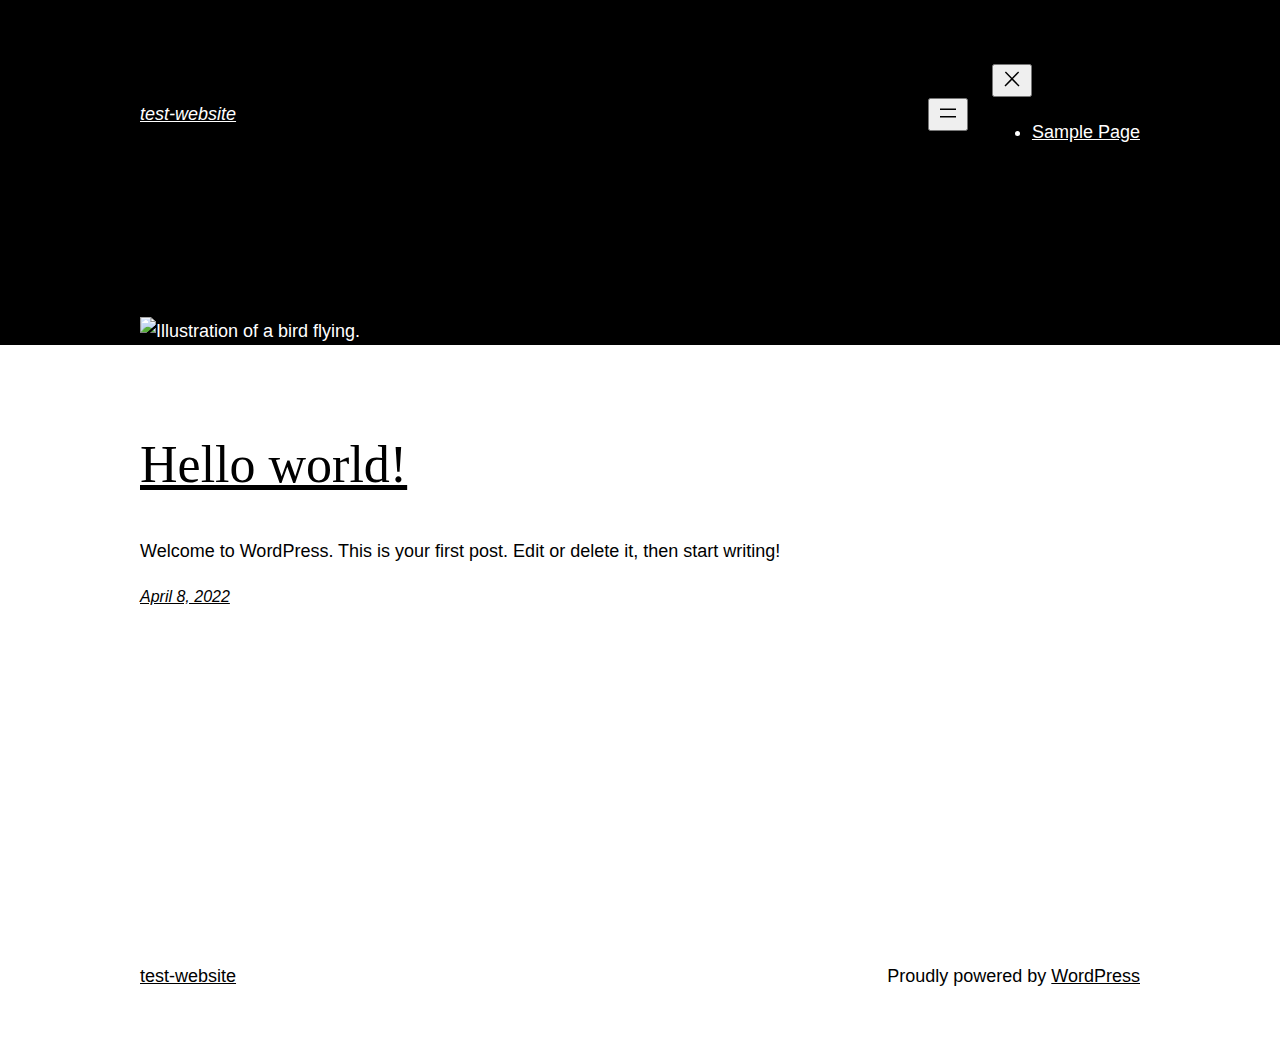
==== index.html @ cdae744e "update in public mode" ====
<!DOCTYPE html>
<html lang="en-US">
<head>
	<meta charset="UTF-8">
	<meta name="viewport" content="width=device-width, initial-scale=1">
<meta name="robots" content="max-image-preview:large">
<title>test-website &#8211; Just another WordPress site</title>
<link rel="dns-prefetch" href="//s.w.org">
<link rel="alternate" type="application/rss+xml" title="test-website &raquo; Feed" href="/https://alidorassocies.github.io/siteweb-test/feed/">
<link rel="alternate" type="application/rss+xml" title="test-website &raquo; Comments Feed" href="/https://alidorassocies.github.io/siteweb-test/comments/feed/">
<script>
window._wpemojiSettings = {"baseUrl":"https:\/\/s.w.org\/images\/core\/emoji\/13.1.0\/72x72\/","ext":".png","svgUrl":"https:\/\/s.w.org\/images\/core\/emoji\/13.1.0\/svg\/","svgExt":".svg","source":{"concatemoji":"\/wp-includes\/js\/wp-emoji-release.min.js?ver=5.9.3"}};
/*! This file is auto-generated */
!function(e,a,t){var n,r,o,i=a.createElement("canvas"),p=i.getContext&&i.getContext("2d");function s(e,t){var a=String.fromCharCode;p.clearRect(0,0,i.width,i.height),p.fillText(a.apply(this,e),0,0);e=i.toDataURL();return p.clearRect(0,0,i.width,i.height),p.fillText(a.apply(this,t),0,0),e===i.toDataURL()}function c(e){var t=a.createElement("script");t.src=e,t.defer=t.type="text/javascript",a.getElementsByTagName("head")[0].appendChild(t)}for(o=Array("flag","emoji"),t.supports={everything:!0,everythingExceptFlag:!0},r=0;r<o.length;r++)t.supports[o[r]]=function(e){if(!p||!p.fillText)return!1;switch(p.textBaseline="top",p.font="600 32px Arial",e){case"flag":return s([127987,65039,8205,9895,65039],[127987,65039,8203,9895,65039])?!1:!s([55356,56826,55356,56819],[55356,56826,8203,55356,56819])&&!s([55356,57332,56128,56423,56128,56418,56128,56421,56128,56430,56128,56423,56128,56447],[55356,57332,8203,56128,56423,8203,56128,56418,8203,56128,56421,8203,56128,56430,8203,56128,56423,8203,56128,56447]);case"emoji":return!s([10084,65039,8205,55357,56613],[10084,65039,8203,55357,56613])}return!1}(o[r]),t.supports.everything=t.supports.everything&&t.supports[o[r]],"flag"!==o[r]&&(t.supports.everythingExceptFlag=t.supports.everythingExceptFlag&&t.supports[o[r]]);t.supports.everythingExceptFlag=t.supports.everythingExceptFlag&&!t.supports.flag,t.DOMReady=!1,t.readyCallback=function(){t.DOMReady=!0},t.supports.everything||(n=function(){t.readyCallback()},a.addEventListener?(a.addEventListener("DOMContentLoaded",n,!1),e.addEventListener("load",n,!1)):(e.attachEvent("onload",n),a.attachEvent("onreadystatechange",function(){"complete"===a.readyState&&t.readyCallback()})),(n=t.source||{}).concatemoji?c(n.concatemoji):n.wpemoji&&n.twemoji&&(c(n.twemoji),c(n.wpemoji)))}(window,document,window._wpemojiSettings);
</script>
<style>img.wp-smiley,
img.emoji {
	display: inline !important;
	border: none !important;
	box-shadow: none !important;
	height: 1em !important;
	width: 1em !important;
	margin: 0 0.07em !important;
	vertical-align: -0.1em !important;
	background: none !important;
	padding: 0 !important;
}</style>
	<style id="wp-block-site-logo-inline-css">.wp-block-site-logo{line-height:0}.wp-block-site-logo a{display:inline-block}.wp-block-site-logo.is-default-size img{width:120px;height:auto}.wp-block-site-logo a,.wp-block-site-logo img{border-radius:inherit}.wp-block-site-logo.aligncenter{margin-left:auto;margin-right:auto;text-align:center}.wp-block-site-logo.is-style-rounded{border-radius:9999px}</style>
<style id="wp-block-group-inline-css">.wp-block-group{box-sizing:border-box}
.wp-block-group:where(.has-background){padding:1.25em 2.375em}</style>
<style id="wp-block-page-list-inline-css">.wp-block-navigation .wp-block-page-list{display:flex;flex-direction:var(--navigation-layout-direction,initial);justify-content:var(--navigation-layout-justify,initial);align-items:var(--navigation-layout-align,initial);flex-wrap:var(--navigation-layout-wrap,wrap);background-color:inherit}.wp-block-navigation .wp-block-navigation-item{background-color:inherit}</style>
<link rel="stylesheet" id="wp-block-navigation-css" href="/https://alidorassocies.github.io/siteweb-test/wp-includes/blocks/navigation/style.min.css?ver=5.9.3" media="all">
<style id="wp-block-template-part-inline-css">.wp-block-template-part.has-background{padding:1.25em 2.375em;margin-top:0;margin-bottom:0}</style>
<style id="wp-block-image-inline-css">.wp-block-image{margin:0 0 1em}.wp-block-image img{height:auto;max-width:100%;vertical-align:bottom}.wp-block-image:not(.is-style-rounded)>a,.wp-block-image:not(.is-style-rounded) img{border-radius:inherit}.wp-block-image.aligncenter{text-align:center}.wp-block-image.alignfull img,.wp-block-image.alignwide img{height:auto;width:100%}.wp-block-image .aligncenter,.wp-block-image .alignleft,.wp-block-image .alignright{display:table}.wp-block-image .aligncenter>figcaption,.wp-block-image .alignleft>figcaption,.wp-block-image .alignright>figcaption{display:table-caption;caption-side:bottom}.wp-block-image .alignleft{float:left;margin:.5em 1em .5em 0}.wp-block-image .alignright{float:right;margin:.5em 0 .5em 1em}.wp-block-image .aligncenter{margin-left:auto;margin-right:auto}.wp-block-image figcaption{margin-top:.5em;margin-bottom:1em}.wp-block-image.is-style-circle-mask img,.wp-block-image.is-style-rounded img{border-radius:9999px}@supports ((-webkit-mask-image:none) or (mask-image:none)) or (-webkit-mask-image:none){.wp-block-image.is-style-circle-mask img{-webkit-mask-image:url('data:image/svg+xml;utf8,<svg viewBox="0 0 100 100" xmlns="http://www.w3.org/2000/svg"><circle cx="50" cy="50" r="50"/></svg>');mask-image:url('data:image/svg+xml;utf8,<svg viewBox="0 0 100 100" xmlns="http://www.w3.org/2000/svg"><circle cx="50" cy="50" r="50"/></svg>');mask-mode:alpha;-webkit-mask-repeat:no-repeat;mask-repeat:no-repeat;-webkit-mask-size:contain;mask-size:contain;-webkit-mask-position:center;mask-position:center;border-radius:0}}.wp-block-image figure{margin:0}
.wp-block-image figcaption{color:#555;font-size:13px;text-align:center}.is-dark-theme .wp-block-image figcaption{color:hsla(0,0%,100%,.65)}</style>
<style id="wp-block-spacer-inline-css">.wp-block-spacer{clear:both}</style>
<style id="wp-block-post-title-inline-css">.wp-block-post-title a{display:inline-block}</style>
<style id="wp-block-post-featured-image-inline-css">.wp-block-post-featured-image{margin-left:0;margin-right:0}.wp-block-post-featured-image a{display:inline-block}.wp-block-post-featured-image img{max-width:100%;width:100%;height:auto;vertical-align:bottom}.wp-block-post-featured-image.alignfull img,.wp-block-post-featured-image.alignwide img{width:100%}</style>
<style id="wp-block-paragraph-inline-css">.is-small-text{font-size:.875em}.is-regular-text{font-size:1em}.is-large-text{font-size:2.25em}.is-larger-text{font-size:3em}.has-drop-cap:not(:focus):first-letter{float:left;font-size:8.4em;line-height:.68;font-weight:100;margin:.05em .1em 0 0;text-transform:uppercase;font-style:normal}p{overflow-wrap:break-word}p.has-drop-cap.has-background{overflow:hidden}p.has-background{padding:1.25em 2.375em}:where(p.has-text-color:not(.has-link-color)) a{color:inherit}</style>
<style id="wp-block-post-excerpt-inline-css">.wp-block-post-excerpt__more-link{display:inline-block}</style>
<style id="wp-block-columns-inline-css">.wp-block-columns{display:flex;margin-bottom:1.75em;box-sizing:border-box;flex-wrap:wrap}@media (min-width:782px){.wp-block-columns{flex-wrap:nowrap}}.wp-block-columns:where(.has-background){padding:1.25em 2.375em}.wp-block-columns.are-vertically-aligned-top{align-items:flex-start}.wp-block-columns.are-vertically-aligned-center{align-items:center}.wp-block-columns.are-vertically-aligned-bottom{align-items:flex-end}@media (max-width:599px){.wp-block-columns:not(.is-not-stacked-on-mobile)>.wp-block-column{flex-basis:100%!important}}@media (min-width:600px) and (max-width:781px){.wp-block-columns:not(.is-not-stacked-on-mobile)>.wp-block-column:not(:only-child){flex-basis:calc(50% - var(--wp--style--block-gap, 2em)/2)!important;flex-grow:0}.wp-block-columns:not(.is-not-stacked-on-mobile)>.wp-block-column:nth-child(2n){margin-left:var(--wp--style--block-gap,2em)}}@media (min-width:782px){.wp-block-columns:not(.is-not-stacked-on-mobile)>.wp-block-column{flex-basis:0;flex-grow:1}.wp-block-columns:not(.is-not-stacked-on-mobile)>.wp-block-column[style*=flex-basis]{flex-grow:0}.wp-block-columns:not(.is-not-stacked-on-mobile)>.wp-block-column:not(:first-child){margin-left:var(--wp--style--block-gap,2em)}}.wp-block-columns.is-not-stacked-on-mobile{flex-wrap:nowrap}.wp-block-columns.is-not-stacked-on-mobile>.wp-block-column{flex-basis:0;flex-grow:1}.wp-block-columns.is-not-stacked-on-mobile>.wp-block-column[style*=flex-basis]{flex-grow:0}.wp-block-columns.is-not-stacked-on-mobile>.wp-block-column:not(:first-child){margin-left:var(--wp--style--block-gap,2em)}.wp-block-column{flex-grow:1;min-width:0;word-break:break-word;overflow-wrap:break-word}.wp-block-column.is-vertically-aligned-top{align-self:flex-start}.wp-block-column.is-vertically-aligned-center{align-self:center}.wp-block-column.is-vertically-aligned-bottom{align-self:flex-end}.wp-block-column.is-vertically-aligned-bottom,.wp-block-column.is-vertically-aligned-center,.wp-block-column.is-vertically-aligned-top{width:100%}</style>
<style id="wp-block-post-template-inline-css">.wp-block-post-template,.wp-block-query-loop{margin-top:0;margin-bottom:0;max-width:100%;list-style:none;padding:0}.wp-block-post-template.wp-block-post-template,.wp-block-query-loop.wp-block-post-template{background:none}.wp-block-post-template.is-flex-container,.wp-block-query-loop.is-flex-container{flex-direction:row;display:flex;flex-wrap:wrap;gap:1.25em}.wp-block-post-template.is-flex-container li,.wp-block-query-loop.is-flex-container li{margin:0;width:100%}@media (min-width:600px){.wp-block-post-template.is-flex-container.is-flex-container.columns-2>li,.wp-block-query-loop.is-flex-container.is-flex-container.columns-2>li{width:calc(50% - .625em)}.wp-block-post-template.is-flex-container.is-flex-container.columns-3>li,.wp-block-query-loop.is-flex-container.is-flex-container.columns-3>li{width:calc(33.33333% - .83333em)}.wp-block-post-template.is-flex-container.is-flex-container.columns-4>li,.wp-block-query-loop.is-flex-container.is-flex-container.columns-4>li{width:calc(25% - .9375em)}.wp-block-post-template.is-flex-container.is-flex-container.columns-5>li,.wp-block-query-loop.is-flex-container.is-flex-container.columns-5>li{width:calc(20% - 1em)}.wp-block-post-template.is-flex-container.is-flex-container.columns-6>li,.wp-block-query-loop.is-flex-container.is-flex-container.columns-6>li{width:calc(16.66667% - 1.04167em)}}</style>
<style id="wp-block-query-pagination-inline-css">.wp-block-query-pagination>.wp-block-query-pagination-next,.wp-block-query-pagination>.wp-block-query-pagination-numbers,.wp-block-query-pagination>.wp-block-query-pagination-previous{margin-right:.5em;margin-bottom:.5em}.wp-block-query-pagination>.wp-block-query-pagination-next:last-child,.wp-block-query-pagination>.wp-block-query-pagination-numbers:last-child,.wp-block-query-pagination>.wp-block-query-pagination-previous:last-child{margin-right:0}.wp-block-query-pagination .wp-block-query-pagination-previous-arrow{margin-right:1ch;display:inline-block}.wp-block-query-pagination .wp-block-query-pagination-previous-arrow:not(.is-arrow-chevron){transform:scaleX(1)}.wp-block-query-pagination .wp-block-query-pagination-next-arrow{margin-left:1ch;display:inline-block}.wp-block-query-pagination .wp-block-query-pagination-next-arrow:not(.is-arrow-chevron){transform:scaleX(1)}.wp-block-query-pagination.aligncenter{justify-content:center}</style>
<style id="wp-block-library-inline-css">:root{--wp-admin-theme-color:#007cba;--wp-admin-theme-color--rgb:0,124,186;--wp-admin-theme-color-darker-10:#006ba1;--wp-admin-theme-color-darker-10--rgb:0,107,161;--wp-admin-theme-color-darker-20:#005a87;--wp-admin-theme-color-darker-20--rgb:0,90,135;--wp-admin-border-width-focus:2px}@media (-webkit-min-device-pixel-ratio:2),(min-resolution:192dpi){:root{--wp-admin-border-width-focus:1.5px}}:root{--wp--preset--font-size--normal:16px;--wp--preset--font-size--huge:42px}:root .has-very-light-gray-background-color{background-color:#eee}:root .has-very-dark-gray-background-color{background-color:#313131}:root .has-very-light-gray-color{color:#eee}:root .has-very-dark-gray-color{color:#313131}:root .has-vivid-green-cyan-to-vivid-cyan-blue-gradient-background{background:linear-gradient(135deg,#00d084,#0693e3)}:root .has-purple-crush-gradient-background{background:linear-gradient(135deg,#34e2e4,#4721fb 50%,#ab1dfe)}:root .has-hazy-dawn-gradient-background{background:linear-gradient(135deg,#faaca8,#dad0ec)}:root .has-subdued-olive-gradient-background{background:linear-gradient(135deg,#fafae1,#67a671)}:root .has-atomic-cream-gradient-background{background:linear-gradient(135deg,#fdd79a,#004a59)}:root .has-nightshade-gradient-background{background:linear-gradient(135deg,#330968,#31cdcf)}:root .has-midnight-gradient-background{background:linear-gradient(135deg,#020381,#2874fc)}.has-regular-font-size{font-size:1em}.has-larger-font-size{font-size:2.625em}.has-normal-font-size{font-size:var(--wp--preset--font-size--normal)}.has-huge-font-size{font-size:var(--wp--preset--font-size--huge)}.has-text-align-center{text-align:center}.has-text-align-left{text-align:left}.has-text-align-right{text-align:right}#end-resizable-editor-section{display:none}.aligncenter{clear:both}.items-justified-left{justify-content:flex-start}.items-justified-center{justify-content:center}.items-justified-right{justify-content:flex-end}.items-justified-space-between{justify-content:space-between}.screen-reader-text{border:0;clip:rect(1px,1px,1px,1px);-webkit-clip-path:inset(50%);clip-path:inset(50%);height:1px;margin:-1px;overflow:hidden;padding:0;position:absolute;width:1px;word-wrap:normal!important}.screen-reader-text:focus{background-color:#ddd;clip:auto!important;-webkit-clip-path:none;clip-path:none;color:#444;display:block;font-size:1em;height:auto;left:5px;line-height:normal;padding:15px 23px 14px;text-decoration:none;top:5px;width:auto;z-index:100000}html :where(img[class*=wp-image-]){height:auto;max-width:100%}</style>
<style id="global-styles-inline-css">body{--wp--preset--color--black: #000000;--wp--preset--color--cyan-bluish-gray: #abb8c3;--wp--preset--color--white: #ffffff;--wp--preset--color--pale-pink: #f78da7;--wp--preset--color--vivid-red: #cf2e2e;--wp--preset--color--luminous-vivid-orange: #ff6900;--wp--preset--color--luminous-vivid-amber: #fcb900;--wp--preset--color--light-green-cyan: #7bdcb5;--wp--preset--color--vivid-green-cyan: #00d084;--wp--preset--color--pale-cyan-blue: #8ed1fc;--wp--preset--color--vivid-cyan-blue: #0693e3;--wp--preset--color--vivid-purple: #9b51e0;--wp--preset--color--foreground: #000000;--wp--preset--color--background: #ffffff;--wp--preset--color--primary: #1a4548;--wp--preset--color--secondary: #ffe2c7;--wp--preset--color--tertiary: #F6F6F6;--wp--preset--gradient--vivid-cyan-blue-to-vivid-purple: linear-gradient(135deg,rgba(6,147,227,1) 0%,rgb(155,81,224) 100%);--wp--preset--gradient--light-green-cyan-to-vivid-green-cyan: linear-gradient(135deg,rgb(122,220,180) 0%,rgb(0,208,130) 100%);--wp--preset--gradient--luminous-vivid-amber-to-luminous-vivid-orange: linear-gradient(135deg,rgba(252,185,0,1) 0%,rgba(255,105,0,1) 100%);--wp--preset--gradient--luminous-vivid-orange-to-vivid-red: linear-gradient(135deg,rgba(255,105,0,1) 0%,rgb(207,46,46) 100%);--wp--preset--gradient--very-light-gray-to-cyan-bluish-gray: linear-gradient(135deg,rgb(238,238,238) 0%,rgb(169,184,195) 100%);--wp--preset--gradient--cool-to-warm-spectrum: linear-gradient(135deg,rgb(74,234,220) 0%,rgb(151,120,209) 20%,rgb(207,42,186) 40%,rgb(238,44,130) 60%,rgb(251,105,98) 80%,rgb(254,248,76) 100%);--wp--preset--gradient--blush-light-purple: linear-gradient(135deg,rgb(255,206,236) 0%,rgb(152,150,240) 100%);--wp--preset--gradient--blush-bordeaux: linear-gradient(135deg,rgb(254,205,165) 0%,rgb(254,45,45) 50%,rgb(107,0,62) 100%);--wp--preset--gradient--luminous-dusk: linear-gradient(135deg,rgb(255,203,112) 0%,rgb(199,81,192) 50%,rgb(65,88,208) 100%);--wp--preset--gradient--pale-ocean: linear-gradient(135deg,rgb(255,245,203) 0%,rgb(182,227,212) 50%,rgb(51,167,181) 100%);--wp--preset--gradient--electric-grass: linear-gradient(135deg,rgb(202,248,128) 0%,rgb(113,206,126) 100%);--wp--preset--gradient--midnight: linear-gradient(135deg,rgb(2,3,129) 0%,rgb(40,116,252) 100%);--wp--preset--gradient--vertical-secondary-to-tertiary: linear-gradient(to bottom,var(--wp--preset--color--secondary) 0%,var(--wp--preset--color--tertiary) 100%);--wp--preset--gradient--vertical-secondary-to-background: linear-gradient(to bottom,var(--wp--preset--color--secondary) 0%,var(--wp--preset--color--background) 100%);--wp--preset--gradient--vertical-tertiary-to-background: linear-gradient(to bottom,var(--wp--preset--color--tertiary) 0%,var(--wp--preset--color--background) 100%);--wp--preset--gradient--diagonal-primary-to-foreground: linear-gradient(to bottom right,var(--wp--preset--color--primary) 0%,var(--wp--preset--color--foreground) 100%);--wp--preset--gradient--diagonal-secondary-to-background: linear-gradient(to bottom right,var(--wp--preset--color--secondary) 50%,var(--wp--preset--color--background) 50%);--wp--preset--gradient--diagonal-background-to-secondary: linear-gradient(to bottom right,var(--wp--preset--color--background) 50%,var(--wp--preset--color--secondary) 50%);--wp--preset--gradient--diagonal-tertiary-to-background: linear-gradient(to bottom right,var(--wp--preset--color--tertiary) 50%,var(--wp--preset--color--background) 50%);--wp--preset--gradient--diagonal-background-to-tertiary: linear-gradient(to bottom right,var(--wp--preset--color--background) 50%,var(--wp--preset--color--tertiary) 50%);--wp--preset--duotone--dark-grayscale: url('#wp-duotone-dark-grayscale');--wp--preset--duotone--grayscale: url('#wp-duotone-grayscale');--wp--preset--duotone--purple-yellow: url('#wp-duotone-purple-yellow');--wp--preset--duotone--blue-red: url('#wp-duotone-blue-red');--wp--preset--duotone--midnight: url('#wp-duotone-midnight');--wp--preset--duotone--magenta-yellow: url('#wp-duotone-magenta-yellow');--wp--preset--duotone--purple-green: url('#wp-duotone-purple-green');--wp--preset--duotone--blue-orange: url('#wp-duotone-blue-orange');--wp--preset--duotone--foreground-and-background: url('#wp-duotone-foreground-and-background');--wp--preset--duotone--foreground-and-secondary: url('#wp-duotone-foreground-and-secondary');--wp--preset--duotone--foreground-and-tertiary: url('#wp-duotone-foreground-and-tertiary');--wp--preset--duotone--primary-and-background: url('#wp-duotone-primary-and-background');--wp--preset--duotone--primary-and-secondary: url('#wp-duotone-primary-and-secondary');--wp--preset--duotone--primary-and-tertiary: url('#wp-duotone-primary-and-tertiary');--wp--preset--font-size--small: 1rem;--wp--preset--font-size--medium: 1.125rem;--wp--preset--font-size--large: 1.75rem;--wp--preset--font-size--x-large: clamp(1.75rem, 3vw, 2.25rem);--wp--preset--font-family--system-font: -apple-system,BlinkMacSystemFont,"Segoe UI",Roboto,Oxygen-Sans,Ubuntu,Cantarell,"Helvetica Neue",sans-serif;--wp--preset--font-family--source-serif-pro: "Source Serif Pro", serif;--wp--custom--spacing--small: max(1.25rem, 5vw);--wp--custom--spacing--medium: clamp(2rem, 8vw, calc(4 * var(--wp--style--block-gap)));--wp--custom--spacing--large: clamp(4rem, 10vw, 8rem);--wp--custom--spacing--outer: var(--wp--custom--spacing--small, 1.25rem);--wp--custom--typography--font-size--huge: clamp(2.25rem, 4vw, 2.75rem);--wp--custom--typography--font-size--gigantic: clamp(2.75rem, 6vw, 3.25rem);--wp--custom--typography--font-size--colossal: clamp(3.25rem, 8vw, 6.25rem);--wp--custom--typography--line-height--tiny: 1.15;--wp--custom--typography--line-height--small: 1.2;--wp--custom--typography--line-height--medium: 1.4;--wp--custom--typography--line-height--normal: 1.6;}body { margin: 0; }body{background-color: var(--wp--preset--color--background);color: var(--wp--preset--color--foreground);font-family: var(--wp--preset--font-family--system-font);font-size: var(--wp--preset--font-size--medium);line-height: var(--wp--custom--typography--line-height--normal);--wp--style--block-gap: 1.5rem;}.wp-site-blocks > .alignleft { float: left; margin-right: 2em; }.wp-site-blocks > .alignright { float: right; margin-left: 2em; }.wp-site-blocks > .aligncenter { justify-content: center; margin-left: auto; margin-right: auto; }.wp-site-blocks > * { margin-top: 0; margin-bottom: 0; }.wp-site-blocks > * + * { margin-top: var( --wp--style--block-gap ); }h1{font-family: var(--wp--preset--font-family--source-serif-pro);font-size: var(--wp--custom--typography--font-size--colossal);font-weight: 300;line-height: var(--wp--custom--typography--line-height--tiny);}h2{font-family: var(--wp--preset--font-family--source-serif-pro);font-size: var(--wp--custom--typography--font-size--gigantic);font-weight: 300;line-height: var(--wp--custom--typography--line-height--small);}h3{font-family: var(--wp--preset--font-family--source-serif-pro);font-size: var(--wp--custom--typography--font-size--huge);font-weight: 300;line-height: var(--wp--custom--typography--line-height--tiny);}h4{font-family: var(--wp--preset--font-family--source-serif-pro);font-size: var(--wp--preset--font-size--x-large);font-weight: 300;line-height: var(--wp--custom--typography--line-height--tiny);}h5{font-family: var(--wp--preset--font-family--system-font);font-size: var(--wp--preset--font-size--medium);font-weight: 700;line-height: var(--wp--custom--typography--line-height--normal);text-transform: uppercase;}h6{font-family: var(--wp--preset--font-family--system-font);font-size: var(--wp--preset--font-size--medium);font-weight: 400;line-height: var(--wp--custom--typography--line-height--normal);text-transform: uppercase;}a{color: var(--wp--preset--color--foreground);}.wp-block-button__link{background-color: var(--wp--preset--color--primary);border-radius: 0;color: var(--wp--preset--color--background);font-size: var(--wp--preset--font-size--medium);}.wp-block-post-title{font-family: var(--wp--preset--font-family--source-serif-pro);font-size: var(--wp--custom--typography--font-size--gigantic);font-weight: 300;line-height: var(--wp--custom--typography--line-height--tiny);}.wp-block-post-comments{padding-top: var(--wp--custom--spacing--small);}.wp-block-pullquote{border-width: 1px 0;}.wp-block-query-title{font-family: var(--wp--preset--font-family--source-serif-pro);font-size: var(--wp--custom--typography--font-size--gigantic);font-weight: 300;line-height: var(--wp--custom--typography--line-height--small);}.wp-block-quote{border-width: 1px;}.wp-block-site-title{font-family: var(--wp--preset--font-family--system-font);font-size: var(--wp--preset--font-size--medium);font-weight: normal;line-height: var(--wp--custom--typography--line-height--normal);}.has-black-color{color: var(--wp--preset--color--black) !important;}.has-cyan-bluish-gray-color{color: var(--wp--preset--color--cyan-bluish-gray) !important;}.has-white-color{color: var(--wp--preset--color--white) !important;}.has-pale-pink-color{color: var(--wp--preset--color--pale-pink) !important;}.has-vivid-red-color{color: var(--wp--preset--color--vivid-red) !important;}.has-luminous-vivid-orange-color{color: var(--wp--preset--color--luminous-vivid-orange) !important;}.has-luminous-vivid-amber-color{color: var(--wp--preset--color--luminous-vivid-amber) !important;}.has-light-green-cyan-color{color: var(--wp--preset--color--light-green-cyan) !important;}.has-vivid-green-cyan-color{color: var(--wp--preset--color--vivid-green-cyan) !important;}.has-pale-cyan-blue-color{color: var(--wp--preset--color--pale-cyan-blue) !important;}.has-vivid-cyan-blue-color{color: var(--wp--preset--color--vivid-cyan-blue) !important;}.has-vivid-purple-color{color: var(--wp--preset--color--vivid-purple) !important;}.has-foreground-color{color: var(--wp--preset--color--foreground) !important;}.has-background-color{color: var(--wp--preset--color--background) !important;}.has-primary-color{color: var(--wp--preset--color--primary) !important;}.has-secondary-color{color: var(--wp--preset--color--secondary) !important;}.has-tertiary-color{color: var(--wp--preset--color--tertiary) !important;}.has-black-background-color{background-color: var(--wp--preset--color--black) !important;}.has-cyan-bluish-gray-background-color{background-color: var(--wp--preset--color--cyan-bluish-gray) !important;}.has-white-background-color{background-color: var(--wp--preset--color--white) !important;}.has-pale-pink-background-color{background-color: var(--wp--preset--color--pale-pink) !important;}.has-vivid-red-background-color{background-color: var(--wp--preset--color--vivid-red) !important;}.has-luminous-vivid-orange-background-color{background-color: var(--wp--preset--color--luminous-vivid-orange) !important;}.has-luminous-vivid-amber-background-color{background-color: var(--wp--preset--color--luminous-vivid-amber) !important;}.has-light-green-cyan-background-color{background-color: var(--wp--preset--color--light-green-cyan) !important;}.has-vivid-green-cyan-background-color{background-color: var(--wp--preset--color--vivid-green-cyan) !important;}.has-pale-cyan-blue-background-color{background-color: var(--wp--preset--color--pale-cyan-blue) !important;}.has-vivid-cyan-blue-background-color{background-color: var(--wp--preset--color--vivid-cyan-blue) !important;}.has-vivid-purple-background-color{background-color: var(--wp--preset--color--vivid-purple) !important;}.has-foreground-background-color{background-color: var(--wp--preset--color--foreground) !important;}.has-background-background-color{background-color: var(--wp--preset--color--background) !important;}.has-primary-background-color{background-color: var(--wp--preset--color--primary) !important;}.has-secondary-background-color{background-color: var(--wp--preset--color--secondary) !important;}.has-tertiary-background-color{background-color: var(--wp--preset--color--tertiary) !important;}.has-black-border-color{border-color: var(--wp--preset--color--black) !important;}.has-cyan-bluish-gray-border-color{border-color: var(--wp--preset--color--cyan-bluish-gray) !important;}.has-white-border-color{border-color: var(--wp--preset--color--white) !important;}.has-pale-pink-border-color{border-color: var(--wp--preset--color--pale-pink) !important;}.has-vivid-red-border-color{border-color: var(--wp--preset--color--vivid-red) !important;}.has-luminous-vivid-orange-border-color{border-color: var(--wp--preset--color--luminous-vivid-orange) !important;}.has-luminous-vivid-amber-border-color{border-color: var(--wp--preset--color--luminous-vivid-amber) !important;}.has-light-green-cyan-border-color{border-color: var(--wp--preset--color--light-green-cyan) !important;}.has-vivid-green-cyan-border-color{border-color: var(--wp--preset--color--vivid-green-cyan) !important;}.has-pale-cyan-blue-border-color{border-color: var(--wp--preset--color--pale-cyan-blue) !important;}.has-vivid-cyan-blue-border-color{border-color: var(--wp--preset--color--vivid-cyan-blue) !important;}.has-vivid-purple-border-color{border-color: var(--wp--preset--color--vivid-purple) !important;}.has-foreground-border-color{border-color: var(--wp--preset--color--foreground) !important;}.has-background-border-color{border-color: var(--wp--preset--color--background) !important;}.has-primary-border-color{border-color: var(--wp--preset--color--primary) !important;}.has-secondary-border-color{border-color: var(--wp--preset--color--secondary) !important;}.has-tertiary-border-color{border-color: var(--wp--preset--color--tertiary) !important;}.has-vivid-cyan-blue-to-vivid-purple-gradient-background{background: var(--wp--preset--gradient--vivid-cyan-blue-to-vivid-purple) !important;}.has-light-green-cyan-to-vivid-green-cyan-gradient-background{background: var(--wp--preset--gradient--light-green-cyan-to-vivid-green-cyan) !important;}.has-luminous-vivid-amber-to-luminous-vivid-orange-gradient-background{background: var(--wp--preset--gradient--luminous-vivid-amber-to-luminous-vivid-orange) !important;}.has-luminous-vivid-orange-to-vivid-red-gradient-background{background: var(--wp--preset--gradient--luminous-vivid-orange-to-vivid-red) !important;}.has-very-light-gray-to-cyan-bluish-gray-gradient-background{background: var(--wp--preset--gradient--very-light-gray-to-cyan-bluish-gray) !important;}.has-cool-to-warm-spectrum-gradient-background{background: var(--wp--preset--gradient--cool-to-warm-spectrum) !important;}.has-blush-light-purple-gradient-background{background: var(--wp--preset--gradient--blush-light-purple) !important;}.has-blush-bordeaux-gradient-background{background: var(--wp--preset--gradient--blush-bordeaux) !important;}.has-luminous-dusk-gradient-background{background: var(--wp--preset--gradient--luminous-dusk) !important;}.has-pale-ocean-gradient-background{background: var(--wp--preset--gradient--pale-ocean) !important;}.has-electric-grass-gradient-background{background: var(--wp--preset--gradient--electric-grass) !important;}.has-midnight-gradient-background{background: var(--wp--preset--gradient--midnight) !important;}.has-vertical-secondary-to-tertiary-gradient-background{background: var(--wp--preset--gradient--vertical-secondary-to-tertiary) !important;}.has-vertical-secondary-to-background-gradient-background{background: var(--wp--preset--gradient--vertical-secondary-to-background) !important;}.has-vertical-tertiary-to-background-gradient-background{background: var(--wp--preset--gradient--vertical-tertiary-to-background) !important;}.has-diagonal-primary-to-foreground-gradient-background{background: var(--wp--preset--gradient--diagonal-primary-to-foreground) !important;}.has-diagonal-secondary-to-background-gradient-background{background: var(--wp--preset--gradient--diagonal-secondary-to-background) !important;}.has-diagonal-background-to-secondary-gradient-background{background: var(--wp--preset--gradient--diagonal-background-to-secondary) !important;}.has-diagonal-tertiary-to-background-gradient-background{background: var(--wp--preset--gradient--diagonal-tertiary-to-background) !important;}.has-diagonal-background-to-tertiary-gradient-background{background: var(--wp--preset--gradient--diagonal-background-to-tertiary) !important;}.has-small-font-size{font-size: var(--wp--preset--font-size--small) !important;}.has-medium-font-size{font-size: var(--wp--preset--font-size--medium) !important;}.has-large-font-size{font-size: var(--wp--preset--font-size--large) !important;}.has-x-large-font-size{font-size: var(--wp--preset--font-size--x-large) !important;}.has-system-font-font-family{font-family: var(--wp--preset--font-family--system-font) !important;}.has-source-serif-pro-font-family{font-family: var(--wp--preset--font-family--source-serif-pro) !important;}</style>
<link rel="stylesheet" id="twentytwentytwo-style-css" href="/https://alidorassocies.github.io/siteweb-test/wp-content/themes/twentytwentytwo/style.css?ver=1.1" media="all">
<style id="twentytwentytwo-style-inline-css">@font-face{
			font-family: 'Source Serif Pro';
			font-weight: 200 900;
			font-style: normal;
			font-stretch: normal;
			font-display: swap;
			src: url('/https://alidorassocies.github.io/siteweb-test/wp-content/themes/twentytwentytwo/assets/fonts/SourceSerif4Variable-Roman.ttf.woff2') format('woff2');
		}

		@font-face{
			font-family: 'Source Serif Pro';
			font-weight: 200 900;
			font-style: italic;
			font-stretch: normal;
			font-display: swap;
			src: url('/https://alidorassocies.github.io/siteweb-test/wp-content/themes/twentytwentytwo/assets/fonts/SourceSerif4Variable-Italic.ttf.woff2') format('woff2');
		}</style>
<script src="/https://alidorassocies.github.io/siteweb-test/wp-includes/blocks/navigation/view.min.js?ver=3776ea67846b3bb10fe8f7cdd486b0ba" id="wp-block-navigation-view-js"></script>
<link rel="https://api.w.org/" href="/https://alidorassocies.github.io/siteweb-test/wp-json/">
<link rel="EditURI" type="application/rsd+xml" title="RSD" href="/https://alidorassocies.github.io/siteweb-test/xmlrpc.php?rsd">
<link rel="wlwmanifest" type="application/wlwmanifest+xml" href="/https://alidorassocies.github.io/siteweb-test/wp-includes/wlwmanifest.xml"> 
<meta name="generator" content="WordPress 5.9.3">
		<link rel="preload" href="/https://alidorassocies.github.io/siteweb-test/wp-content/themes/twentytwentytwo/assets/fonts/SourceSerif4Variable-Roman.ttf.woff2" as="font" type="font/woff2" crossorigin>
		<style>.wp-container-1 {display: flex;gap: var( --wp--style--block-gap, 0.5em );flex-wrap: wrap;align-items: center;align-items: center;}.wp-container-1 > * { margin: 0; }</style>
<style>.wp-container-3 {display: flex;gap: var( --wp--style--block-gap, 0.5em );flex-wrap: wrap;align-items: center;align-items: center;justify-content: flex-end;}.wp-container-3 > * { margin: 0; }</style>
<style>.wp-container-4 {display: flex;gap: var( --wp--style--block-gap, 0.5em );flex-wrap: wrap;align-items: center;align-items: center;justify-content: space-between;}.wp-container-4 > * { margin: 0; }</style>
<style>.wp-container-5 > * {max-width: 650px;margin-left: auto !important;margin-right: auto !important;}.wp-container-5 > .alignwide { max-width: 1000px;}.wp-container-5 .alignfull { max-width: none; }.wp-container-5 .alignleft { float: left; margin-right: 2em; }.wp-container-5 .alignright { float: right; margin-left: 2em; }.wp-container-5 > * { margin-top: 0; margin-bottom: 0; }.wp-container-5 > * + * { margin-top: var( --wp--style--block-gap );  margin-bottom: 0; }</style>
<style>.wp-elements-6 a{color: var(--wp--preset--color--background);}</style>
<style>.wp-container-7 > * {max-width: 650px;margin-left: auto !important;margin-right: auto !important;}.wp-container-7 > .alignwide { max-width: 1000px;}.wp-container-7 .alignfull { max-width: none; }.wp-container-7 .alignleft { float: left; margin-right: 2em; }.wp-container-7 .alignright { float: right; margin-left: 2em; }.wp-container-7 > * { margin-top: 0; margin-bottom: 0; }.wp-container-7 > * + * { margin-top: var( --wp--style--block-gap );  margin-bottom: 0; }</style>
<style>.wp-container-8 > * {max-width: 650px;margin-left: auto !important;margin-right: auto !important;}.wp-container-8 > .alignwide { max-width: 1000px;}.wp-container-8 .alignfull { max-width: none; }.wp-container-8 .alignleft { float: left; margin-right: 2em; }.wp-container-8 .alignright { float: right; margin-left: 2em; }.wp-container-8 > * { margin-top: 0; margin-bottom: 0; }.wp-container-8 > * + * { margin-top: var( --wp--style--block-gap );  margin-bottom: 0; }</style>
<style>.wp-container-9 .alignleft { float: left; margin-right: 2em; }.wp-container-9 .alignright { float: right; margin-left: 2em; }.wp-container-9 > * { margin-top: 0; margin-bottom: 0; }.wp-container-9 > * + * { margin-top: var( --wp--style--block-gap );  margin-bottom: 0; }</style>
<style>.wp-container-10 .alignleft { float: left; margin-right: 2em; }.wp-container-10 .alignright { float: right; margin-left: 2em; }.wp-container-10 > * { margin-top: 0; margin-bottom: 0; }.wp-container-10 > * + * { margin-top: var( --wp--style--block-gap );  margin-bottom: 0; }</style>
<style>.wp-container-11 {display: flex;gap: var( --wp--style--block-gap, 0.5em );flex-wrap: wrap;align-items: center;align-items: center;justify-content: space-between;}.wp-container-11 > * { margin: 0; }</style>
<style>.wp-container-12 > * {max-width: 650px;margin-left: auto !important;margin-right: auto !important;}.wp-container-12 > .alignwide { max-width: 1000px;}.wp-container-12 .alignfull { max-width: none; }.wp-container-12 .alignleft { float: left; margin-right: 2em; }.wp-container-12 .alignright { float: right; margin-left: 2em; }.wp-container-12 > * { margin-top: 0; margin-bottom: 0; }.wp-container-12 > * + * { margin-top: var( --wp--style--block-gap );  margin-bottom: 0; }</style>
<style>.wp-container-13 {display: flex;gap: var( --wp--style--block-gap, 0.5em );flex-wrap: wrap;align-items: center;align-items: center;justify-content: space-between;}.wp-container-13 > * { margin: 0; }</style>
<style>.wp-container-14 > * {max-width: 650px;margin-left: auto !important;margin-right: auto !important;}.wp-container-14 > .alignwide { max-width: 1000px;}.wp-container-14 .alignfull { max-width: none; }.wp-container-14 .alignleft { float: left; margin-right: 2em; }.wp-container-14 .alignright { float: right; margin-left: 2em; }.wp-container-14 > * { margin-top: 0; margin-bottom: 0; }.wp-container-14 > * + * { margin-top: var( --wp--style--block-gap );  margin-bottom: 0; }</style>
<style>.wp-container-15 > * {max-width: 650px;margin-left: auto !important;margin-right: auto !important;}.wp-container-15 > .alignwide { max-width: 1000px;}.wp-container-15 .alignfull { max-width: none; }.wp-container-15 .alignleft { float: left; margin-right: 2em; }.wp-container-15 .alignright { float: right; margin-left: 2em; }.wp-container-15 > * { margin-top: 0; margin-bottom: 0; }.wp-container-15 > * + * { margin-top: var( --wp--style--block-gap );  margin-bottom: 0; }</style>
</head>

<body class="home blog wp-embed-responsive">
<svg xmlns="http://www.w3.org/2000/svg" viewbox="0 0 0 0" width="0" height="0" focusable="false" role="none" style="visibility: hidden; position: absolute; left: -9999px; overflow: hidden;"><defs><filter id="wp-duotone-dark-grayscale"><fecolormatrix color-interpolation-filters="sRGB" type="matrix" values=" .299 .587 .114 0 0 .299 .587 .114 0 0 .299 .587 .114 0 0 .299 .587 .114 0 0 "></fecolormatrix><fecomponenttransfer color-interpolation-filters="sRGB"><fefuncr type="table" tablevalues="0 0.49803921568627"></fefuncr><fefuncg type="table" tablevalues="0 0.49803921568627"></fefuncg><fefuncb type="table" tablevalues="0 0.49803921568627"></fefuncb><fefunca type="table" tablevalues="1 1"></fefunca></fecomponenttransfer><fecomposite in2="SourceGraphic" operator="in"></fecomposite></filter></defs></svg><svg xmlns="http://www.w3.org/2000/svg" viewbox="0 0 0 0" width="0" height="0" focusable="false" role="none" style="visibility: hidden; position: absolute; left: -9999px; overflow: hidden;"><defs><filter id="wp-duotone-grayscale"><fecolormatrix color-interpolation-filters="sRGB" type="matrix" values=" .299 .587 .114 0 0 .299 .587 .114 0 0 .299 .587 .114 0 0 .299 .587 .114 0 0 "></fecolormatrix><fecomponenttransfer color-interpolation-filters="sRGB"><fefuncr type="table" tablevalues="0 1"></fefuncr><fefuncg type="table" tablevalues="0 1"></fefuncg><fefuncb type="table" tablevalues="0 1"></fefuncb><fefunca type="table" tablevalues="1 1"></fefunca></fecomponenttransfer><fecomposite in2="SourceGraphic" operator="in"></fecomposite></filter></defs></svg><svg xmlns="http://www.w3.org/2000/svg" viewbox="0 0 0 0" width="0" height="0" focusable="false" role="none" style="visibility: hidden; position: absolute; left: -9999px; overflow: hidden;"><defs><filter id="wp-duotone-purple-yellow"><fecolormatrix color-interpolation-filters="sRGB" type="matrix" values=" .299 .587 .114 0 0 .299 .587 .114 0 0 .299 .587 .114 0 0 .299 .587 .114 0 0 "></fecolormatrix><fecomponenttransfer color-interpolation-filters="sRGB"><fefuncr type="table" tablevalues="0.54901960784314 0.98823529411765"></fefuncr><fefuncg type="table" tablevalues="0 1"></fefuncg><fefuncb type="table" tablevalues="0.71764705882353 0.25490196078431"></fefuncb><fefunca type="table" tablevalues="1 1"></fefunca></fecomponenttransfer><fecomposite in2="SourceGraphic" operator="in"></fecomposite></filter></defs></svg><svg xmlns="http://www.w3.org/2000/svg" viewbox="0 0 0 0" width="0" height="0" focusable="false" role="none" style="visibility: hidden; position: absolute; left: -9999px; overflow: hidden;"><defs><filter id="wp-duotone-blue-red"><fecolormatrix color-interpolation-filters="sRGB" type="matrix" values=" .299 .587 .114 0 0 .299 .587 .114 0 0 .299 .587 .114 0 0 .299 .587 .114 0 0 "></fecolormatrix><fecomponenttransfer color-interpolation-filters="sRGB"><fefuncr type="table" tablevalues="0 1"></fefuncr><fefuncg type="table" tablevalues="0 0.27843137254902"></fefuncg><fefuncb type="table" tablevalues="0.5921568627451 0.27843137254902"></fefuncb><fefunca type="table" tablevalues="1 1"></fefunca></fecomponenttransfer><fecomposite in2="SourceGraphic" operator="in"></fecomposite></filter></defs></svg><svg xmlns="http://www.w3.org/2000/svg" viewbox="0 0 0 0" width="0" height="0" focusable="false" role="none" style="visibility: hidden; position: absolute; left: -9999px; overflow: hidden;"><defs><filter id="wp-duotone-midnight"><fecolormatrix color-interpolation-filters="sRGB" type="matrix" values=" .299 .587 .114 0 0 .299 .587 .114 0 0 .299 .587 .114 0 0 .299 .587 .114 0 0 "></fecolormatrix><fecomponenttransfer color-interpolation-filters="sRGB"><fefuncr type="table" tablevalues="0 0"></fefuncr><fefuncg type="table" tablevalues="0 0.64705882352941"></fefuncg><fefuncb type="table" tablevalues="0 1"></fefuncb><fefunca type="table" tablevalues="1 1"></fefunca></fecomponenttransfer><fecomposite in2="SourceGraphic" operator="in"></fecomposite></filter></defs></svg><svg xmlns="http://www.w3.org/2000/svg" viewbox="0 0 0 0" width="0" height="0" focusable="false" role="none" style="visibility: hidden; position: absolute; left: -9999px; overflow: hidden;"><defs><filter id="wp-duotone-magenta-yellow"><fecolormatrix color-interpolation-filters="sRGB" type="matrix" values=" .299 .587 .114 0 0 .299 .587 .114 0 0 .299 .587 .114 0 0 .299 .587 .114 0 0 "></fecolormatrix><fecomponenttransfer color-interpolation-filters="sRGB"><fefuncr type="table" tablevalues="0.78039215686275 1"></fefuncr><fefuncg type="table" tablevalues="0 0.94901960784314"></fefuncg><fefuncb type="table" tablevalues="0.35294117647059 0.47058823529412"></fefuncb><fefunca type="table" tablevalues="1 1"></fefunca></fecomponenttransfer><fecomposite in2="SourceGraphic" operator="in"></fecomposite></filter></defs></svg><svg xmlns="http://www.w3.org/2000/svg" viewbox="0 0 0 0" width="0" height="0" focusable="false" role="none" style="visibility: hidden; position: absolute; left: -9999px; overflow: hidden;"><defs><filter id="wp-duotone-purple-green"><fecolormatrix color-interpolation-filters="sRGB" type="matrix" values=" .299 .587 .114 0 0 .299 .587 .114 0 0 .299 .587 .114 0 0 .299 .587 .114 0 0 "></fecolormatrix><fecomponenttransfer color-interpolation-filters="sRGB"><fefuncr type="table" tablevalues="0.65098039215686 0.40392156862745"></fefuncr><fefuncg type="table" tablevalues="0 1"></fefuncg><fefuncb type="table" tablevalues="0.44705882352941 0.4"></fefuncb><fefunca type="table" tablevalues="1 1"></fefunca></fecomponenttransfer><fecomposite in2="SourceGraphic" operator="in"></fecomposite></filter></defs></svg><svg xmlns="http://www.w3.org/2000/svg" viewbox="0 0 0 0" width="0" height="0" focusable="false" role="none" style="visibility: hidden; position: absolute; left: -9999px; overflow: hidden;"><defs><filter id="wp-duotone-blue-orange"><fecolormatrix color-interpolation-filters="sRGB" type="matrix" values=" .299 .587 .114 0 0 .299 .587 .114 0 0 .299 .587 .114 0 0 .299 .587 .114 0 0 "></fecolormatrix><fecomponenttransfer color-interpolation-filters="sRGB"><fefuncr type="table" tablevalues="0.098039215686275 1"></fefuncr><fefuncg type="table" tablevalues="0 0.66274509803922"></fefuncg><fefuncb type="table" tablevalues="0.84705882352941 0.41960784313725"></fefuncb><fefunca type="table" tablevalues="1 1"></fefunca></fecomponenttransfer><fecomposite in2="SourceGraphic" operator="in"></fecomposite></filter></defs></svg><svg xmlns="http://www.w3.org/2000/svg" viewbox="0 0 0 0" width="0" height="0" focusable="false" role="none" style="visibility: hidden; position: absolute; left: -9999px; overflow: hidden;"><defs><filter id="wp-duotone-foreground-and-background"><fecolormatrix color-interpolation-filters="sRGB" type="matrix" values=" .299 .587 .114 0 0 .299 .587 .114 0 0 .299 .587 .114 0 0 .299 .587 .114 0 0 "></fecolormatrix><fecomponenttransfer color-interpolation-filters="sRGB"><fefuncr type="table" tablevalues="0 1"></fefuncr><fefuncg type="table" tablevalues="0 1"></fefuncg><fefuncb type="table" tablevalues="0 1"></fefuncb><fefunca type="table" tablevalues="1 1"></fefunca></fecomponenttransfer><fecomposite in2="SourceGraphic" operator="in"></fecomposite></filter></defs></svg><svg xmlns="http://www.w3.org/2000/svg" viewbox="0 0 0 0" width="0" height="0" focusable="false" role="none" style="visibility: hidden; position: absolute; left: -9999px; overflow: hidden;"><defs><filter id="wp-duotone-foreground-and-secondary"><fecolormatrix color-interpolation-filters="sRGB" type="matrix" values=" .299 .587 .114 0 0 .299 .587 .114 0 0 .299 .587 .114 0 0 .299 .587 .114 0 0 "></fecolormatrix><fecomponenttransfer color-interpolation-filters="sRGB"><fefuncr type="table" tablevalues="0 1"></fefuncr><fefuncg type="table" tablevalues="0 0.88627450980392"></fefuncg><fefuncb type="table" tablevalues="0 0.78039215686275"></fefuncb><fefunca type="table" tablevalues="1 1"></fefunca></fecomponenttransfer><fecomposite in2="SourceGraphic" operator="in"></fecomposite></filter></defs></svg><svg xmlns="http://www.w3.org/2000/svg" viewbox="0 0 0 0" width="0" height="0" focusable="false" role="none" style="visibility: hidden; position: absolute; left: -9999px; overflow: hidden;"><defs><filter id="wp-duotone-foreground-and-tertiary"><fecolormatrix color-interpolation-filters="sRGB" type="matrix" values=" .299 .587 .114 0 0 .299 .587 .114 0 0 .299 .587 .114 0 0 .299 .587 .114 0 0 "></fecolormatrix><fecomponenttransfer color-interpolation-filters="sRGB"><fefuncr type="table" tablevalues="0 0.96470588235294"></fefuncr><fefuncg type="table" tablevalues="0 0.96470588235294"></fefuncg><fefuncb type="table" tablevalues="0 0.96470588235294"></fefuncb><fefunca type="table" tablevalues="1 1"></fefunca></fecomponenttransfer><fecomposite in2="SourceGraphic" operator="in"></fecomposite></filter></defs></svg><svg xmlns="http://www.w3.org/2000/svg" viewbox="0 0 0 0" width="0" height="0" focusable="false" role="none" style="visibility: hidden; position: absolute; left: -9999px; overflow: hidden;"><defs><filter id="wp-duotone-primary-and-background"><fecolormatrix color-interpolation-filters="sRGB" type="matrix" values=" .299 .587 .114 0 0 .299 .587 .114 0 0 .299 .587 .114 0 0 .299 .587 .114 0 0 "></fecolormatrix><fecomponenttransfer color-interpolation-filters="sRGB"><fefuncr type="table" tablevalues="0.10196078431373 1"></fefuncr><fefuncg type="table" tablevalues="0.27058823529412 1"></fefuncg><fefuncb type="table" tablevalues="0.28235294117647 1"></fefuncb><fefunca type="table" tablevalues="1 1"></fefunca></fecomponenttransfer><fecomposite in2="SourceGraphic" operator="in"></fecomposite></filter></defs></svg><svg xmlns="http://www.w3.org/2000/svg" viewbox="0 0 0 0" width="0" height="0" focusable="false" role="none" style="visibility: hidden; position: absolute; left: -9999px; overflow: hidden;"><defs><filter id="wp-duotone-primary-and-secondary"><fecolormatrix color-interpolation-filters="sRGB" type="matrix" values=" .299 .587 .114 0 0 .299 .587 .114 0 0 .299 .587 .114 0 0 .299 .587 .114 0 0 "></fecolormatrix><fecomponenttransfer color-interpolation-filters="sRGB"><fefuncr type="table" tablevalues="0.10196078431373 1"></fefuncr><fefuncg type="table" tablevalues="0.27058823529412 0.88627450980392"></fefuncg><fefuncb type="table" tablevalues="0.28235294117647 0.78039215686275"></fefuncb><fefunca type="table" tablevalues="1 1"></fefunca></fecomponenttransfer><fecomposite in2="SourceGraphic" operator="in"></fecomposite></filter></defs></svg><svg xmlns="http://www.w3.org/2000/svg" viewbox="0 0 0 0" width="0" height="0" focusable="false" role="none" style="visibility: hidden; position: absolute; left: -9999px; overflow: hidden;"><defs><filter id="wp-duotone-primary-and-tertiary"><fecolormatrix color-interpolation-filters="sRGB" type="matrix" values=" .299 .587 .114 0 0 .299 .587 .114 0 0 .299 .587 .114 0 0 .299 .587 .114 0 0 "></fecolormatrix><fecomponenttransfer color-interpolation-filters="sRGB"><fefuncr type="table" tablevalues="0.10196078431373 0.96470588235294"></fefuncr><fefuncg type="table" tablevalues="0.27058823529412 0.96470588235294"></fefuncg><fefuncb type="table" tablevalues="0.28235294117647 0.96470588235294"></fefuncb><fefunca type="table" tablevalues="1 1"></fefunca></fecomponenttransfer><fecomposite in2="SourceGraphic" operator="in"></fecomposite></filter></defs></svg>
<div class="wp-site-blocks">
<header class="wp-block-template-part">
<div class="wp-container-7 wp-elements-6 wp-block-group alignfull has-background-color has-foreground-background-color has-text-color has-background has-link-color" style="padding-top:0px;padding-bottom:0px">
<header class="alignwide wp-block-template-part">
<div class="wp-container-5 wp-block-group">
<div class="wp-container-4 wp-block-group alignwide" style="padding-top:var(--wp--custom--spacing--small, 1.25rem);padding-bottom:var(--wp--custom--spacing--large, 8rem)">
<div class="wp-container-1 wp-block-group">

<h1 style="font-style:italic; font-weight:400;" class="wp-block-site-title"><a href="/https://alidorassocies.github.io/siteweb-test/" rel="home" aria-current="page">test-website</a></h1>
</div>


<nav class="wp-container-3 is-responsive items-justified-right wp-block-navigation"><button aria-haspopup="true" aria-label="Open menu" class="wp-block-navigation__responsive-container-open " data-micromodal-trigger="modal-2"><svg width="24" height="24" xmlns="http://www.w3.org/2000/svg" viewbox="0 0 24 24" role="img" aria-hidden="true" focusable="false"><rect x="4" y="7.5" width="16" height="1.5"></rect><rect x="4" y="15" width="16" height="1.5"></rect></svg></button>
			<div class="wp-block-navigation__responsive-container  " id="modal-2">
				<div class="wp-block-navigation__responsive-close" tabindex="-1" data-micromodal-close>
					<div class="wp-block-navigation__responsive-dialog" aria-label="Menu">
							<button aria-label="Close menu" data-micromodal-close class="wp-block-navigation__responsive-container-close"><svg xmlns="http://www.w3.org/2000/svg" viewbox="0 0 24 24" width="24" height="24" role="img" aria-hidden="true" focusable="false"><path d="M13 11.8l6.1-6.3-1-1-6.1 6.2-6.1-6.2-1 1 6.1 6.3-6.5 6.7 1 1 6.5-6.6 6.5 6.6 1-1z"></path></svg></button>
						<div class="wp-block-navigation__responsive-container-content" id="modal-2-content">
							<ul class="wp-block-page-list"><li class="wp-block-pages-list__item wp-block-navigation-item open-on-hover-click"><a class="wp-block-pages-list__item__link wp-block-navigation-item__content" href="/https://alidorassocies.github.io/siteweb-test/sample-page/">Sample Page</a></li></ul>
						</div>
					</div>
				</div>
			</div></nav>
</div>
</div>
</header>


					<figure class="wp-block-image alignwide size-full"><img src="/https://alidorassocies.github.io/siteweb-test/wp-content/themes/twentytwentytwo/assets/images/flight-path-on-transparent-d.png" alt="Illustration of a bird flying."></figure>
					</div>

<div style="height:66px" aria-hidden="true" class="wp-block-spacer"></div>

</header>


<main class="wp-container-12 wp-block-query"><ul class="wp-container-10 alignwide wp-block-post-template"><li class="wp-block-post post-1 post type-post status-publish format-standard hentry category-uncategorized">

<div class="wp-container-9 wp-container-8 wp-block-group">
<h2 class="alignwide wp-block-post-title has-var-wp-custom-typography-font-size-huge-clamp-2-25-rem-4-vw-2-75-rem-font-size"><a href="/https://alidorassocies.github.io/siteweb-test/hello-world/" target="_self" rel="">Hello world!</a></h2>




<div class="wp-block-columns alignwide">
<div class="wp-block-column" style="flex-basis:650px">
<div class="wp-block-post-excerpt"><p class="wp-block-post-excerpt__excerpt">Welcome to WordPress. This is your first post. Edit or delete it, then start writing! </p></div>

<div style="font-style:italic; font-weight:400;" class="wp-block-post-date has-small-font-size"><time datetime="2022-04-08T03:56:17+00:00"><a href="/https://alidorassocies.github.io/siteweb-test/hello-world/">April 8, 2022</a></time></div>
</div>



<div class="wp-block-column"></div>
</div>



<div style="height:112px" aria-hidden="true" class="wp-block-spacer"></div>
</div>

</li></ul>

</main>


<footer class="wp-block-template-part">
<div class="wp-container-15 wp-block-group" style="padding-top:var(--wp--custom--spacing--large, 8rem)">

					<div class="wp-container-14 wp-block-group alignfull">
					<div class="wp-container-13 wp-block-group alignwide" style="padding-top:4rem;padding-bottom:4rem">
<p class="wp-block-site-title"><a href="/https://alidorassocies.github.io/siteweb-test/" rel="home" aria-current="page">test-website</a></p>

					
					<p class="has-text-align-right">Proudly powered by <a href="https://wordpress.org/" rel="nofollow">WordPress</a></p>
					</div>
					</div>
					
</div>

</footer>
</div>

		<style id="skip-link-styles">.skip-link.screen-reader-text {
			border: 0;
			clip: rect(1px,1px,1px,1px);
			clip-path: inset(50%);
			height: 1px;
			margin: -1px;
			overflow: hidden;
			padding: 0;
			position: absolute !important;
			width: 1px;
			word-wrap: normal !important;
		}

		.skip-link.screen-reader-text:focus {
			background-color: #eee;
			clip: auto !important;
			clip-path: none;
			color: #444;
			display: block;
			font-size: 1em;
			height: auto;
			left: 5px;
			line-height: normal;
			padding: 15px 23px 14px;
			text-decoration: none;
			top: 5px;
			width: auto;
			z-index: 100000;
		}</style>
		<script>
	( function() {
		var skipLinkTarget = document.querySelector( 'main' ),
			sibling,
			skipLinkTargetID,
			skipLink;

		// Early exit if a skip-link target can't be located.
		if ( ! skipLinkTarget ) {
			return;
		}

		// Get the site wrapper.
		// The skip-link will be injected in the beginning of it.
		sibling = document.querySelector( '.wp-site-blocks' );

		// Early exit if the root element was not found.
		if ( ! sibling ) {
			return;
		}

		// Get the skip-link target's ID, and generate one if it doesn't exist.
		skipLinkTargetID = skipLinkTarget.id;
		if ( ! skipLinkTargetID ) {
			skipLinkTargetID = 'wp--skip-link--target';
			skipLinkTarget.id = skipLinkTargetID;
		}

		// Create the skip link.
		skipLink = document.createElement( 'a' );
		skipLink.classList.add( 'skip-link', 'screen-reader-text' );
		skipLink.href = '#' + skipLinkTargetID;
		skipLink.innerHTML = 'Skip to content';

		// Inject the skip link.
		sibling.parentElement.insertBefore( skipLink, sibling );
	}() );
	</script>
	</body>
</html>
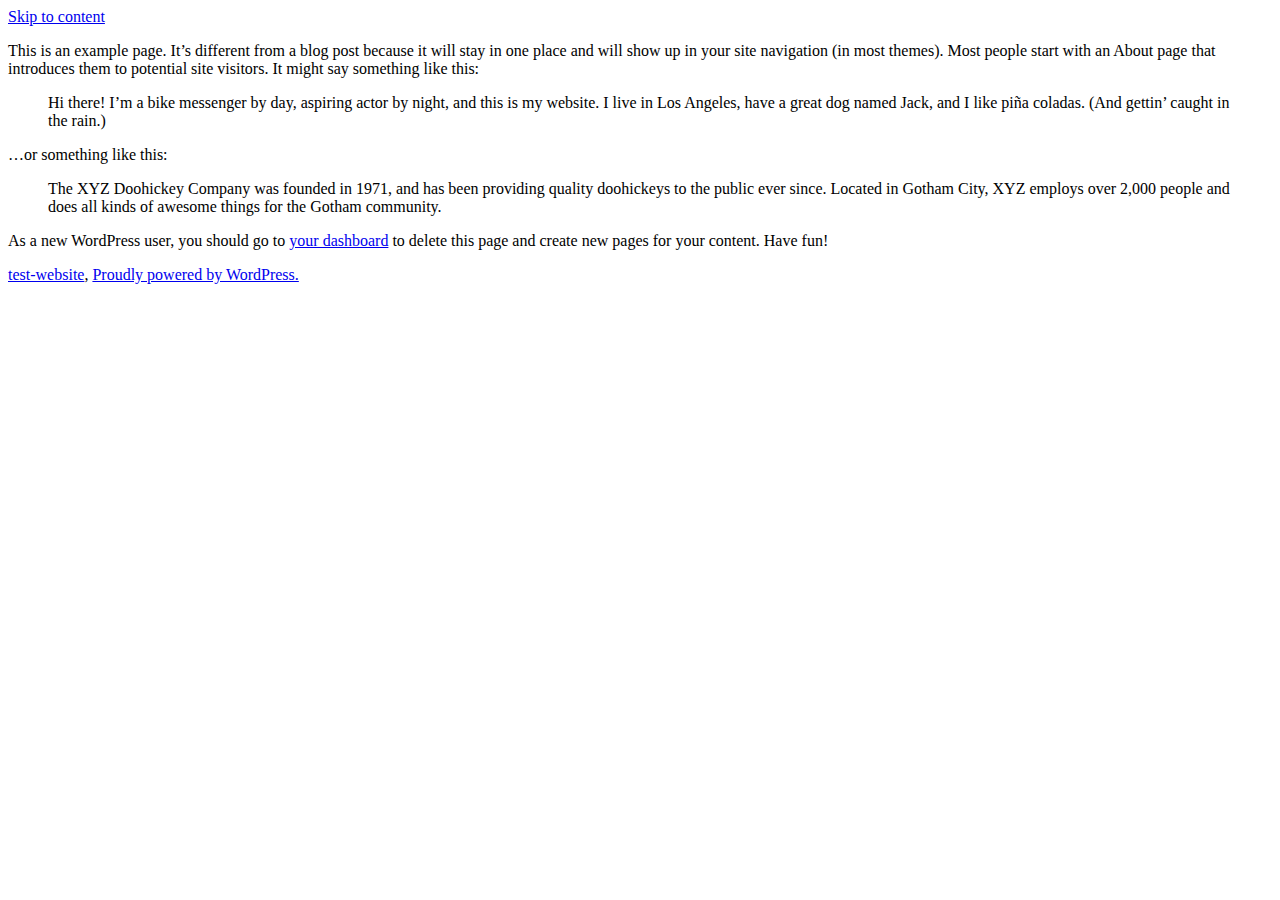
==== commit c5d3e744: "upload blank canvas" ====
--- a/index.html
+++ b/index.html
@@ -3,11 +3,14 @@
 <head>
 	<meta charset="UTF-8">
 	<meta name="viewport" content="width=device-width, initial-scale=1">
+	<link rel="profile" href="https://gmpg.org/xfn/11">
+	<title>test-website &#8211; Just another WordPress site</title>
 <meta name="robots" content="max-image-preview:large">
-<title>test-website &#8211; Just another WordPress site</title>
+<link rel="dns-prefetch" href="//fonts.googleapis.com">
 <link rel="dns-prefetch" href="//s.w.org">
-<link rel="alternate" type="application/rss+xml" title="test-website &raquo; Feed" href="/https://alidorassocies.github.io/siteweb-test/feed/">
-<link rel="alternate" type="application/rss+xml" title="test-website &raquo; Comments Feed" href="/https://alidorassocies.github.io/siteweb-test/comments/feed/">
+<link rel="alternate" type="application/rss+xml" title="test-website &raquo; Feed" href="/Users/macadmin/Documents/GitHub/Siteweb-Test/feed/">
+<link rel="alternate" type="application/rss+xml" title="test-website &raquo; Comments Feed" href="/Users/macadmin/Documents/GitHub/Siteweb-Test/comments/feed/">
+<link rel="alternate" type="application/rss+xml" title="test-website &raquo; Sample Page Comments Feed" href="/Users/macadmin/Documents/GitHub/Siteweb-Test/sample-page/feed/">
 <script>
 window._wpemojiSettings = {"baseUrl":"https:\/\/s.w.org\/images\/core\/emoji\/13.1.0\/72x72\/","ext":".png","svgUrl":"https:\/\/s.w.org\/images\/core\/emoji\/13.1.0\/svg\/","svgExt":".svg","source":{"concatemoji":"\/wp-includes\/js\/wp-emoji-release.min.js?ver=5.9.3"}};
 /*! This file is auto-generated */
@@ -25,215 +28,88 @@
 	background: none !important;
 	padding: 0 !important;
 }</style>
-	<style id="wp-block-site-logo-inline-css">.wp-block-site-logo{line-height:0}.wp-block-site-logo a{display:inline-block}.wp-block-site-logo.is-default-size img{width:120px;height:auto}.wp-block-site-logo a,.wp-block-site-logo img{border-radius:inherit}.wp-block-site-logo.aligncenter{margin-left:auto;margin-right:auto;text-align:center}.wp-block-site-logo.is-style-rounded{border-radius:9999px}</style>
-<style id="wp-block-group-inline-css">.wp-block-group{box-sizing:border-box}
-.wp-block-group:where(.has-background){padding:1.25em 2.375em}</style>
-<style id="wp-block-page-list-inline-css">.wp-block-navigation .wp-block-page-list{display:flex;flex-direction:var(--navigation-layout-direction,initial);justify-content:var(--navigation-layout-justify,initial);align-items:var(--navigation-layout-align,initial);flex-wrap:var(--navigation-layout-wrap,wrap);background-color:inherit}.wp-block-navigation .wp-block-navigation-item{background-color:inherit}</style>
-<link rel="stylesheet" id="wp-block-navigation-css" href="/https://alidorassocies.github.io/siteweb-test/wp-includes/blocks/navigation/style.min.css?ver=5.9.3" media="all">
-<style id="wp-block-template-part-inline-css">.wp-block-template-part.has-background{padding:1.25em 2.375em;margin-top:0;margin-bottom:0}</style>
-<style id="wp-block-image-inline-css">.wp-block-image{margin:0 0 1em}.wp-block-image img{height:auto;max-width:100%;vertical-align:bottom}.wp-block-image:not(.is-style-rounded)>a,.wp-block-image:not(.is-style-rounded) img{border-radius:inherit}.wp-block-image.aligncenter{text-align:center}.wp-block-image.alignfull img,.wp-block-image.alignwide img{height:auto;width:100%}.wp-block-image .aligncenter,.wp-block-image .alignleft,.wp-block-image .alignright{display:table}.wp-block-image .aligncenter>figcaption,.wp-block-image .alignleft>figcaption,.wp-block-image .alignright>figcaption{display:table-caption;caption-side:bottom}.wp-block-image .alignleft{float:left;margin:.5em 1em .5em 0}.wp-block-image .alignright{float:right;margin:.5em 0 .5em 1em}.wp-block-image .aligncenter{margin-left:auto;margin-right:auto}.wp-block-image figcaption{margin-top:.5em;margin-bottom:1em}.wp-block-image.is-style-circle-mask img,.wp-block-image.is-style-rounded img{border-radius:9999px}@supports ((-webkit-mask-image:none) or (mask-image:none)) or (-webkit-mask-image:none){.wp-block-image.is-style-circle-mask img{-webkit-mask-image:url('data:image/svg+xml;utf8,<svg viewBox="0 0 100 100" xmlns="http://www.w3.org/2000/svg"><circle cx="50" cy="50" r="50"/></svg>');mask-image:url('data:image/svg+xml;utf8,<svg viewBox="0 0 100 100" xmlns="http://www.w3.org/2000/svg"><circle cx="50" cy="50" r="50"/></svg>');mask-mode:alpha;-webkit-mask-repeat:no-repeat;mask-repeat:no-repeat;-webkit-mask-size:contain;mask-size:contain;-webkit-mask-position:center;mask-position:center;border-radius:0}}.wp-block-image figure{margin:0}
-.wp-block-image figcaption{color:#555;font-size:13px;text-align:center}.is-dark-theme .wp-block-image figcaption{color:hsla(0,0%,100%,.65)}</style>
-<style id="wp-block-spacer-inline-css">.wp-block-spacer{clear:both}</style>
-<style id="wp-block-post-title-inline-css">.wp-block-post-title a{display:inline-block}</style>
-<style id="wp-block-post-featured-image-inline-css">.wp-block-post-featured-image{margin-left:0;margin-right:0}.wp-block-post-featured-image a{display:inline-block}.wp-block-post-featured-image img{max-width:100%;width:100%;height:auto;vertical-align:bottom}.wp-block-post-featured-image.alignfull img,.wp-block-post-featured-image.alignwide img{width:100%}</style>
-<style id="wp-block-paragraph-inline-css">.is-small-text{font-size:.875em}.is-regular-text{font-size:1em}.is-large-text{font-size:2.25em}.is-larger-text{font-size:3em}.has-drop-cap:not(:focus):first-letter{float:left;font-size:8.4em;line-height:.68;font-weight:100;margin:.05em .1em 0 0;text-transform:uppercase;font-style:normal}p{overflow-wrap:break-word}p.has-drop-cap.has-background{overflow:hidden}p.has-background{padding:1.25em 2.375em}:where(p.has-text-color:not(.has-link-color)) a{color:inherit}</style>
-<style id="wp-block-post-excerpt-inline-css">.wp-block-post-excerpt__more-link{display:inline-block}</style>
-<style id="wp-block-columns-inline-css">.wp-block-columns{display:flex;margin-bottom:1.75em;box-sizing:border-box;flex-wrap:wrap}@media (min-width:782px){.wp-block-columns{flex-wrap:nowrap}}.wp-block-columns:where(.has-background){padding:1.25em 2.375em}.wp-block-columns.are-vertically-aligned-top{align-items:flex-start}.wp-block-columns.are-vertically-aligned-center{align-items:center}.wp-block-columns.are-vertically-aligned-bottom{align-items:flex-end}@media (max-width:599px){.wp-block-columns:not(.is-not-stacked-on-mobile)>.wp-block-column{flex-basis:100%!important}}@media (min-width:600px) and (max-width:781px){.wp-block-columns:not(.is-not-stacked-on-mobile)>.wp-block-column:not(:only-child){flex-basis:calc(50% - var(--wp--style--block-gap, 2em)/2)!important;flex-grow:0}.wp-block-columns:not(.is-not-stacked-on-mobile)>.wp-block-column:nth-child(2n){margin-left:var(--wp--style--block-gap,2em)}}@media (min-width:782px){.wp-block-columns:not(.is-not-stacked-on-mobile)>.wp-block-column{flex-basis:0;flex-grow:1}.wp-block-columns:not(.is-not-stacked-on-mobile)>.wp-block-column[style*=flex-basis]{flex-grow:0}.wp-block-columns:not(.is-not-stacked-on-mobile)>.wp-block-column:not(:first-child){margin-left:var(--wp--style--block-gap,2em)}}.wp-block-columns.is-not-stacked-on-mobile{flex-wrap:nowrap}.wp-block-columns.is-not-stacked-on-mobile>.wp-block-column{flex-basis:0;flex-grow:1}.wp-block-columns.is-not-stacked-on-mobile>.wp-block-column[style*=flex-basis]{flex-grow:0}.wp-block-columns.is-not-stacked-on-mobile>.wp-block-column:not(:first-child){margin-left:var(--wp--style--block-gap,2em)}.wp-block-column{flex-grow:1;min-width:0;word-break:break-word;overflow-wrap:break-word}.wp-block-column.is-vertically-aligned-top{align-self:flex-start}.wp-block-column.is-vertically-aligned-center{align-self:center}.wp-block-column.is-vertically-aligned-bottom{align-self:flex-end}.wp-block-column.is-vertically-aligned-bottom,.wp-block-column.is-vertically-aligned-center,.wp-block-column.is-vertically-aligned-top{width:100%}</style>
-<style id="wp-block-post-template-inline-css">.wp-block-post-template,.wp-block-query-loop{margin-top:0;margin-bottom:0;max-width:100%;list-style:none;padding:0}.wp-block-post-template.wp-block-post-template,.wp-block-query-loop.wp-block-post-template{background:none}.wp-block-post-template.is-flex-container,.wp-block-query-loop.is-flex-container{flex-direction:row;display:flex;flex-wrap:wrap;gap:1.25em}.wp-block-post-template.is-flex-container li,.wp-block-query-loop.is-flex-container li{margin:0;width:100%}@media (min-width:600px){.wp-block-post-template.is-flex-container.is-flex-container.columns-2>li,.wp-block-query-loop.is-flex-container.is-flex-container.columns-2>li{width:calc(50% - .625em)}.wp-block-post-template.is-flex-container.is-flex-container.columns-3>li,.wp-block-query-loop.is-flex-container.is-flex-container.columns-3>li{width:calc(33.33333% - .83333em)}.wp-block-post-template.is-flex-container.is-flex-container.columns-4>li,.wp-block-query-loop.is-flex-container.is-flex-container.columns-4>li{width:calc(25% - .9375em)}.wp-block-post-template.is-flex-container.is-flex-container.columns-5>li,.wp-block-query-loop.is-flex-container.is-flex-container.columns-5>li{width:calc(20% - 1em)}.wp-block-post-template.is-flex-container.is-flex-container.columns-6>li,.wp-block-query-loop.is-flex-container.is-flex-container.columns-6>li{width:calc(16.66667% - 1.04167em)}}</style>
-<style id="wp-block-query-pagination-inline-css">.wp-block-query-pagination>.wp-block-query-pagination-next,.wp-block-query-pagination>.wp-block-query-pagination-numbers,.wp-block-query-pagination>.wp-block-query-pagination-previous{margin-right:.5em;margin-bottom:.5em}.wp-block-query-pagination>.wp-block-query-pagination-next:last-child,.wp-block-query-pagination>.wp-block-query-pagination-numbers:last-child,.wp-block-query-pagination>.wp-block-query-pagination-previous:last-child{margin-right:0}.wp-block-query-pagination .wp-block-query-pagination-previous-arrow{margin-right:1ch;display:inline-block}.wp-block-query-pagination .wp-block-query-pagination-previous-arrow:not(.is-arrow-chevron){transform:scaleX(1)}.wp-block-query-pagination .wp-block-query-pagination-next-arrow{margin-left:1ch;display:inline-block}.wp-block-query-pagination .wp-block-query-pagination-next-arrow:not(.is-arrow-chevron){transform:scaleX(1)}.wp-block-query-pagination.aligncenter{justify-content:center}</style>
-<style id="wp-block-library-inline-css">:root{--wp-admin-theme-color:#007cba;--wp-admin-theme-color--rgb:0,124,186;--wp-admin-theme-color-darker-10:#006ba1;--wp-admin-theme-color-darker-10--rgb:0,107,161;--wp-admin-theme-color-darker-20:#005a87;--wp-admin-theme-color-darker-20--rgb:0,90,135;--wp-admin-border-width-focus:2px}@media (-webkit-min-device-pixel-ratio:2),(min-resolution:192dpi){:root{--wp-admin-border-width-focus:1.5px}}:root{--wp--preset--font-size--normal:16px;--wp--preset--font-size--huge:42px}:root .has-very-light-gray-background-color{background-color:#eee}:root .has-very-dark-gray-background-color{background-color:#313131}:root .has-very-light-gray-color{color:#eee}:root .has-very-dark-gray-color{color:#313131}:root .has-vivid-green-cyan-to-vivid-cyan-blue-gradient-background{background:linear-gradient(135deg,#00d084,#0693e3)}:root .has-purple-crush-gradient-background{background:linear-gradient(135deg,#34e2e4,#4721fb 50%,#ab1dfe)}:root .has-hazy-dawn-gradient-background{background:linear-gradient(135deg,#faaca8,#dad0ec)}:root .has-subdued-olive-gradient-background{background:linear-gradient(135deg,#fafae1,#67a671)}:root .has-atomic-cream-gradient-background{background:linear-gradient(135deg,#fdd79a,#004a59)}:root .has-nightshade-gradient-background{background:linear-gradient(135deg,#330968,#31cdcf)}:root .has-midnight-gradient-background{background:linear-gradient(135deg,#020381,#2874fc)}.has-regular-font-size{font-size:1em}.has-larger-font-size{font-size:2.625em}.has-normal-font-size{font-size:var(--wp--preset--font-size--normal)}.has-huge-font-size{font-size:var(--wp--preset--font-size--huge)}.has-text-align-center{text-align:center}.has-text-align-left{text-align:left}.has-text-align-right{text-align:right}#end-resizable-editor-section{display:none}.aligncenter{clear:both}.items-justified-left{justify-content:flex-start}.items-justified-center{justify-content:center}.items-justified-right{justify-content:flex-end}.items-justified-space-between{justify-content:space-between}.screen-reader-text{border:0;clip:rect(1px,1px,1px,1px);-webkit-clip-path:inset(50%);clip-path:inset(50%);height:1px;margin:-1px;overflow:hidden;padding:0;position:absolute;width:1px;word-wrap:normal!important}.screen-reader-text:focus{background-color:#ddd;clip:auto!important;-webkit-clip-path:none;clip-path:none;color:#444;display:block;font-size:1em;height:auto;left:5px;line-height:normal;padding:15px 23px 14px;text-decoration:none;top:5px;width:auto;z-index:100000}html :where(img[class*=wp-image-]){height:auto;max-width:100%}</style>
-<style id="global-styles-inline-css">body{--wp--preset--color--black: #000000;--wp--preset--color--cyan-bluish-gray: #abb8c3;--wp--preset--color--white: #ffffff;--wp--preset--color--pale-pink: #f78da7;--wp--preset--color--vivid-red: #cf2e2e;--wp--preset--color--luminous-vivid-orange: #ff6900;--wp--preset--color--luminous-vivid-amber: #fcb900;--wp--preset--color--light-green-cyan: #7bdcb5;--wp--preset--color--vivid-green-cyan: #00d084;--wp--preset--color--pale-cyan-blue: #8ed1fc;--wp--preset--color--vivid-cyan-blue: #0693e3;--wp--preset--color--vivid-purple: #9b51e0;--wp--preset--color--foreground: #000000;--wp--preset--color--background: #ffffff;--wp--preset--color--primary: #1a4548;--wp--preset--color--secondary: #ffe2c7;--wp--preset--color--tertiary: #F6F6F6;--wp--preset--gradient--vivid-cyan-blue-to-vivid-purple: linear-gradient(135deg,rgba(6,147,227,1) 0%,rgb(155,81,224) 100%);--wp--preset--gradient--light-green-cyan-to-vivid-green-cyan: linear-gradient(135deg,rgb(122,220,180) 0%,rgb(0,208,130) 100%);--wp--preset--gradient--luminous-vivid-amber-to-luminous-vivid-orange: linear-gradient(135deg,rgba(252,185,0,1) 0%,rgba(255,105,0,1) 100%);--wp--preset--gradient--luminous-vivid-orange-to-vivid-red: linear-gradient(135deg,rgba(255,105,0,1) 0%,rgb(207,46,46) 100%);--wp--preset--gradient--very-light-gray-to-cyan-bluish-gray: linear-gradient(135deg,rgb(238,238,238) 0%,rgb(169,184,195) 100%);--wp--preset--gradient--cool-to-warm-spectrum: linear-gradient(135deg,rgb(74,234,220) 0%,rgb(151,120,209) 20%,rgb(207,42,186) 40%,rgb(238,44,130) 60%,rgb(251,105,98) 80%,rgb(254,248,76) 100%);--wp--preset--gradient--blush-light-purple: linear-gradient(135deg,rgb(255,206,236) 0%,rgb(152,150,240) 100%);--wp--preset--gradient--blush-bordeaux: linear-gradient(135deg,rgb(254,205,165) 0%,rgb(254,45,45) 50%,rgb(107,0,62) 100%);--wp--preset--gradient--luminous-dusk: linear-gradient(135deg,rgb(255,203,112) 0%,rgb(199,81,192) 50%,rgb(65,88,208) 100%);--wp--preset--gradient--pale-ocean: linear-gradient(135deg,rgb(255,245,203) 0%,rgb(182,227,212) 50%,rgb(51,167,181) 100%);--wp--preset--gradient--electric-grass: linear-gradient(135deg,rgb(202,248,128) 0%,rgb(113,206,126) 100%);--wp--preset--gradient--midnight: linear-gradient(135deg,rgb(2,3,129) 0%,rgb(40,116,252) 100%);--wp--preset--gradient--vertical-secondary-to-tertiary: linear-gradient(to bottom,var(--wp--preset--color--secondary) 0%,var(--wp--preset--color--tertiary) 100%);--wp--preset--gradient--vertical-secondary-to-background: linear-gradient(to bottom,var(--wp--preset--color--secondary) 0%,var(--wp--preset--color--background) 100%);--wp--preset--gradient--vertical-tertiary-to-background: linear-gradient(to bottom,var(--wp--preset--color--tertiary) 0%,var(--wp--preset--color--background) 100%);--wp--preset--gradient--diagonal-primary-to-foreground: linear-gradient(to bottom right,var(--wp--preset--color--primary) 0%,var(--wp--preset--color--foreground) 100%);--wp--preset--gradient--diagonal-secondary-to-background: linear-gradient(to bottom right,var(--wp--preset--color--secondary) 50%,var(--wp--preset--color--background) 50%);--wp--preset--gradient--diagonal-background-to-secondary: linear-gradient(to bottom right,var(--wp--preset--color--background) 50%,var(--wp--preset--color--secondary) 50%);--wp--preset--gradient--diagonal-tertiary-to-background: linear-gradient(to bottom right,var(--wp--preset--color--tertiary) 50%,var(--wp--preset--color--background) 50%);--wp--preset--gradient--diagonal-background-to-tertiary: linear-gradient(to bottom right,var(--wp--preset--color--background) 50%,var(--wp--preset--color--tertiary) 50%);--wp--preset--duotone--dark-grayscale: url('#wp-duotone-dark-grayscale');--wp--preset--duotone--grayscale: url('#wp-duotone-grayscale');--wp--preset--duotone--purple-yellow: url('#wp-duotone-purple-yellow');--wp--preset--duotone--blue-red: url('#wp-duotone-blue-red');--wp--preset--duotone--midnight: url('#wp-duotone-midnight');--wp--preset--duotone--magenta-yellow: url('#wp-duotone-magenta-yellow');--wp--preset--duotone--purple-green: url('#wp-duotone-purple-green');--wp--preset--duotone--blue-orange: url('#wp-duotone-blue-orange');--wp--preset--duotone--foreground-and-background: url('#wp-duotone-foreground-and-background');--wp--preset--duotone--foreground-and-secondary: url('#wp-duotone-foreground-and-secondary');--wp--preset--duotone--foreground-and-tertiary: url('#wp-duotone-foreground-and-tertiary');--wp--preset--duotone--primary-and-background: url('#wp-duotone-primary-and-background');--wp--preset--duotone--primary-and-secondary: url('#wp-duotone-primary-and-secondary');--wp--preset--duotone--primary-and-tertiary: url('#wp-duotone-primary-and-tertiary');--wp--preset--font-size--small: 1rem;--wp--preset--font-size--medium: 1.125rem;--wp--preset--font-size--large: 1.75rem;--wp--preset--font-size--x-large: clamp(1.75rem, 3vw, 2.25rem);--wp--preset--font-family--system-font: -apple-system,BlinkMacSystemFont,"Segoe UI",Roboto,Oxygen-Sans,Ubuntu,Cantarell,"Helvetica Neue",sans-serif;--wp--preset--font-family--source-serif-pro: "Source Serif Pro", serif;--wp--custom--spacing--small: max(1.25rem, 5vw);--wp--custom--spacing--medium: clamp(2rem, 8vw, calc(4 * var(--wp--style--block-gap)));--wp--custom--spacing--large: clamp(4rem, 10vw, 8rem);--wp--custom--spacing--outer: var(--wp--custom--spacing--small, 1.25rem);--wp--custom--typography--font-size--huge: clamp(2.25rem, 4vw, 2.75rem);--wp--custom--typography--font-size--gigantic: clamp(2.75rem, 6vw, 3.25rem);--wp--custom--typography--font-size--colossal: clamp(3.25rem, 8vw, 6.25rem);--wp--custom--typography--line-height--tiny: 1.15;--wp--custom--typography--line-height--small: 1.2;--wp--custom--typography--line-height--medium: 1.4;--wp--custom--typography--line-height--normal: 1.6;}body { margin: 0; }body{background-color: var(--wp--preset--color--background);color: var(--wp--preset--color--foreground);font-family: var(--wp--preset--font-family--system-font);font-size: var(--wp--preset--font-size--medium);line-height: var(--wp--custom--typography--line-height--normal);--wp--style--block-gap: 1.5rem;}.wp-site-blocks > .alignleft { float: left; margin-right: 2em; }.wp-site-blocks > .alignright { float: right; margin-left: 2em; }.wp-site-blocks > .aligncenter { justify-content: center; margin-left: auto; margin-right: auto; }.wp-site-blocks > * { margin-top: 0; margin-bottom: 0; }.wp-site-blocks > * + * { margin-top: var( --wp--style--block-gap ); }h1{font-family: var(--wp--preset--font-family--source-serif-pro);font-size: var(--wp--custom--typography--font-size--colossal);font-weight: 300;line-height: var(--wp--custom--typography--line-height--tiny);}h2{font-family: var(--wp--preset--font-family--source-serif-pro);font-size: var(--wp--custom--typography--font-size--gigantic);font-weight: 300;line-height: var(--wp--custom--typography--line-height--small);}h3{font-family: var(--wp--preset--font-family--source-serif-pro);font-size: var(--wp--custom--typography--font-size--huge);font-weight: 300;line-height: var(--wp--custom--typography--line-height--tiny);}h4{font-family: var(--wp--preset--font-family--source-serif-pro);font-size: var(--wp--preset--font-size--x-large);font-weight: 300;line-height: var(--wp--custom--typography--line-height--tiny);}h5{font-family: var(--wp--preset--font-family--system-font);font-size: var(--wp--preset--font-size--medium);font-weight: 700;line-height: var(--wp--custom--typography--line-height--normal);text-transform: uppercase;}h6{font-family: var(--wp--preset--font-family--system-font);font-size: var(--wp--preset--font-size--medium);font-weight: 400;line-height: var(--wp--custom--typography--line-height--normal);text-transform: uppercase;}a{color: var(--wp--preset--color--foreground);}.wp-block-button__link{background-color: var(--wp--preset--color--primary);border-radius: 0;color: var(--wp--preset--color--background);font-size: var(--wp--preset--font-size--medium);}.wp-block-post-title{font-family: var(--wp--preset--font-family--source-serif-pro);font-size: var(--wp--custom--typography--font-size--gigantic);font-weight: 300;line-height: var(--wp--custom--typography--line-height--tiny);}.wp-block-post-comments{padding-top: var(--wp--custom--spacing--small);}.wp-block-pullquote{border-width: 1px 0;}.wp-block-query-title{font-family: var(--wp--preset--font-family--source-serif-pro);font-size: var(--wp--custom--typography--font-size--gigantic);font-weight: 300;line-height: var(--wp--custom--typography--line-height--small);}.wp-block-quote{border-width: 1px;}.wp-block-site-title{font-family: var(--wp--preset--font-family--system-font);font-size: var(--wp--preset--font-size--medium);font-weight: normal;line-height: var(--wp--custom--typography--line-height--normal);}.has-black-color{color: var(--wp--preset--color--black) !important;}.has-cyan-bluish-gray-color{color: var(--wp--preset--color--cyan-bluish-gray) !important;}.has-white-color{color: var(--wp--preset--color--white) !important;}.has-pale-pink-color{color: var(--wp--preset--color--pale-pink) !important;}.has-vivid-red-color{color: var(--wp--preset--color--vivid-red) !important;}.has-luminous-vivid-orange-color{color: var(--wp--preset--color--luminous-vivid-orange) !important;}.has-luminous-vivid-amber-color{color: var(--wp--preset--color--luminous-vivid-amber) !important;}.has-light-green-cyan-color{color: var(--wp--preset--color--light-green-cyan) !important;}.has-vivid-green-cyan-color{color: var(--wp--preset--color--vivid-green-cyan) !important;}.has-pale-cyan-blue-color{color: var(--wp--preset--color--pale-cyan-blue) !important;}.has-vivid-cyan-blue-color{color: var(--wp--preset--color--vivid-cyan-blue) !important;}.has-vivid-purple-color{color: var(--wp--preset--color--vivid-purple) !important;}.has-foreground-color{color: var(--wp--preset--color--foreground) !important;}.has-background-color{color: var(--wp--preset--color--background) !important;}.has-primary-color{color: var(--wp--preset--color--primary) !important;}.has-secondary-color{color: var(--wp--preset--color--secondary) !important;}.has-tertiary-color{color: var(--wp--preset--color--tertiary) !important;}.has-black-background-color{background-color: var(--wp--preset--color--black) !important;}.has-cyan-bluish-gray-background-color{background-color: var(--wp--preset--color--cyan-bluish-gray) !important;}.has-white-background-color{background-color: var(--wp--preset--color--white) !important;}.has-pale-pink-background-color{background-color: var(--wp--preset--color--pale-pink) !important;}.has-vivid-red-background-color{background-color: var(--wp--preset--color--vivid-red) !important;}.has-luminous-vivid-orange-background-color{background-color: var(--wp--preset--color--luminous-vivid-orange) !important;}.has-luminous-vivid-amber-background-color{background-color: var(--wp--preset--color--luminous-vivid-amber) !important;}.has-light-green-cyan-background-color{background-color: var(--wp--preset--color--light-green-cyan) !important;}.has-vivid-green-cyan-background-color{background-color: var(--wp--preset--color--vivid-green-cyan) !important;}.has-pale-cyan-blue-background-color{background-color: var(--wp--preset--color--pale-cyan-blue) !important;}.has-vivid-cyan-blue-background-color{background-color: var(--wp--preset--color--vivid-cyan-blue) !important;}.has-vivid-purple-background-color{background-color: var(--wp--preset--color--vivid-purple) !important;}.has-foreground-background-color{background-color: var(--wp--preset--color--foreground) !important;}.has-background-background-color{background-color: var(--wp--preset--color--background) !important;}.has-primary-background-color{background-color: var(--wp--preset--color--primary) !important;}.has-secondary-background-color{background-color: var(--wp--preset--color--secondary) !important;}.has-tertiary-background-color{background-color: var(--wp--preset--color--tertiary) !important;}.has-black-border-color{border-color: var(--wp--preset--color--black) !important;}.has-cyan-bluish-gray-border-color{border-color: var(--wp--preset--color--cyan-bluish-gray) !important;}.has-white-border-color{border-color: var(--wp--preset--color--white) !important;}.has-pale-pink-border-color{border-color: var(--wp--preset--color--pale-pink) !important;}.has-vivid-red-border-color{border-color: var(--wp--preset--color--vivid-red) !important;}.has-luminous-vivid-orange-border-color{border-color: var(--wp--preset--color--luminous-vivid-orange) !important;}.has-luminous-vivid-amber-border-color{border-color: var(--wp--preset--color--luminous-vivid-amber) !important;}.has-light-green-cyan-border-color{border-color: var(--wp--preset--color--light-green-cyan) !important;}.has-vivid-green-cyan-border-color{border-color: var(--wp--preset--color--vivid-green-cyan) !important;}.has-pale-cyan-blue-border-color{border-color: var(--wp--preset--color--pale-cyan-blue) !important;}.has-vivid-cyan-blue-border-color{border-color: var(--wp--preset--color--vivid-cyan-blue) !important;}.has-vivid-purple-border-color{border-color: var(--wp--preset--color--vivid-purple) !important;}.has-foreground-border-color{border-color: var(--wp--preset--color--foreground) !important;}.has-background-border-color{border-color: var(--wp--preset--color--background) !important;}.has-primary-border-color{border-color: var(--wp--preset--color--primary) !important;}.has-secondary-border-color{border-color: var(--wp--preset--color--secondary) !important;}.has-tertiary-border-color{border-color: var(--wp--preset--color--tertiary) !important;}.has-vivid-cyan-blue-to-vivid-purple-gradient-background{background: var(--wp--preset--gradient--vivid-cyan-blue-to-vivid-purple) !important;}.has-light-green-cyan-to-vivid-green-cyan-gradient-background{background: var(--wp--preset--gradient--light-green-cyan-to-vivid-green-cyan) !important;}.has-luminous-vivid-amber-to-luminous-vivid-orange-gradient-background{background: var(--wp--preset--gradient--luminous-vivid-amber-to-luminous-vivid-orange) !important;}.has-luminous-vivid-orange-to-vivid-red-gradient-background{background: var(--wp--preset--gradient--luminous-vivid-orange-to-vivid-red) !important;}.has-very-light-gray-to-cyan-bluish-gray-gradient-background{background: var(--wp--preset--gradient--very-light-gray-to-cyan-bluish-gray) !important;}.has-cool-to-warm-spectrum-gradient-background{background: var(--wp--preset--gradient--cool-to-warm-spectrum) !important;}.has-blush-light-purple-gradient-background{background: var(--wp--preset--gradient--blush-light-purple) !important;}.has-blush-bordeaux-gradient-background{background: var(--wp--preset--gradient--blush-bordeaux) !important;}.has-luminous-dusk-gradient-background{background: var(--wp--preset--gradient--luminous-dusk) !important;}.has-pale-ocean-gradient-background{background: var(--wp--preset--gradient--pale-ocean) !important;}.has-electric-grass-gradient-background{background: var(--wp--preset--gradient--electric-grass) !important;}.has-midnight-gradient-background{background: var(--wp--preset--gradient--midnight) !important;}.has-vertical-secondary-to-tertiary-gradient-background{background: var(--wp--preset--gradient--vertical-secondary-to-tertiary) !important;}.has-vertical-secondary-to-background-gradient-background{background: var(--wp--preset--gradient--vertical-secondary-to-background) !important;}.has-vertical-tertiary-to-background-gradient-background{background: var(--wp--preset--gradient--vertical-tertiary-to-background) !important;}.has-diagonal-primary-to-foreground-gradient-background{background: var(--wp--preset--gradient--diagonal-primary-to-foreground) !important;}.has-diagonal-secondary-to-background-gradient-background{background: var(--wp--preset--gradient--diagonal-secondary-to-background) !important;}.has-diagonal-background-to-secondary-gradient-background{background: var(--wp--preset--gradient--diagonal-background-to-secondary) !important;}.has-diagonal-tertiary-to-background-gradient-background{background: var(--wp--preset--gradient--diagonal-tertiary-to-background) !important;}.has-diagonal-background-to-tertiary-gradient-background{background: var(--wp--preset--gradient--diagonal-background-to-tertiary) !important;}.has-small-font-size{font-size: var(--wp--preset--font-size--small) !important;}.has-medium-font-size{font-size: var(--wp--preset--font-size--medium) !important;}.has-large-font-size{font-size: var(--wp--preset--font-size--large) !important;}.has-x-large-font-size{font-size: var(--wp--preset--font-size--x-large) !important;}.has-system-font-font-family{font-family: var(--wp--preset--font-family--system-font) !important;}.has-source-serif-pro-font-family{font-family: var(--wp--preset--font-family--source-serif-pro) !important;}</style>
-<link rel="stylesheet" id="twentytwentytwo-style-css" href="/https://alidorassocies.github.io/siteweb-test/wp-content/themes/twentytwentytwo/style.css?ver=1.1" media="all">
-<style id="twentytwentytwo-style-inline-css">@font-face{
-			font-family: 'Source Serif Pro';
-			font-weight: 200 900;
-			font-style: normal;
-			font-stretch: normal;
-			font-display: swap;
-			src: url('/https://alidorassocies.github.io/siteweb-test/wp-content/themes/twentytwentytwo/assets/fonts/SourceSerif4Variable-Roman.ttf.woff2') format('woff2');
-		}
-
-		@font-face{
-			font-family: 'Source Serif Pro';
-			font-weight: 200 900;
-			font-style: italic;
-			font-stretch: normal;
-			font-display: swap;
-			src: url('/https://alidorassocies.github.io/siteweb-test/wp-content/themes/twentytwentytwo/assets/fonts/SourceSerif4Variable-Italic.ttf.woff2') format('woff2');
-		}</style>
-<script src="/https://alidorassocies.github.io/siteweb-test/wp-includes/blocks/navigation/view.min.js?ver=3776ea67846b3bb10fe8f7cdd486b0ba" id="wp-block-navigation-view-js"></script>
-<link rel="https://api.w.org/" href="/https://alidorassocies.github.io/siteweb-test/wp-json/">
-<link rel="EditURI" type="application/rsd+xml" title="RSD" href="/https://alidorassocies.github.io/siteweb-test/xmlrpc.php?rsd">
-<link rel="wlwmanifest" type="application/wlwmanifest+xml" href="/https://alidorassocies.github.io/siteweb-test/wp-includes/wlwmanifest.xml"> 
+	<link rel="stylesheet" id="wp-block-library-css" href="/Users/macadmin/Documents/GitHub/Siteweb-Test/wp-includes/css/dist/block-library/style.min.css?ver=5.9.3" media="all">
+<style id="global-styles-inline-css">body{--wp--preset--color--black: #000000;--wp--preset--color--cyan-bluish-gray: #abb8c3;--wp--preset--color--white: #ffffff;--wp--preset--color--pale-pink: #f78da7;--wp--preset--color--vivid-red: #cf2e2e;--wp--preset--color--luminous-vivid-orange: #ff6900;--wp--preset--color--luminous-vivid-amber: #fcb900;--wp--preset--color--light-green-cyan: #7bdcb5;--wp--preset--color--vivid-green-cyan: #00d084;--wp--preset--color--pale-cyan-blue: #8ed1fc;--wp--preset--color--vivid-cyan-blue: #0693e3;--wp--preset--color--vivid-purple: #9b51e0;--wp--preset--color--primary: #000000;--wp--preset--color--secondary: #007cba;--wp--preset--color--foreground: #333333;--wp--preset--color--tertiary: #FAFAFA;--wp--preset--color--background: #FFFFFF;--wp--preset--gradient--vivid-cyan-blue-to-vivid-purple: linear-gradient(135deg,rgba(6,147,227,1) 0%,rgb(155,81,224) 100%);--wp--preset--gradient--light-green-cyan-to-vivid-green-cyan: linear-gradient(135deg,rgb(122,220,180) 0%,rgb(0,208,130) 100%);--wp--preset--gradient--luminous-vivid-amber-to-luminous-vivid-orange: linear-gradient(135deg,rgba(252,185,0,1) 0%,rgba(255,105,0,1) 100%);--wp--preset--gradient--luminous-vivid-orange-to-vivid-red: linear-gradient(135deg,rgba(255,105,0,1) 0%,rgb(207,46,46) 100%);--wp--preset--gradient--very-light-gray-to-cyan-bluish-gray: linear-gradient(135deg,rgb(238,238,238) 0%,rgb(169,184,195) 100%);--wp--preset--gradient--cool-to-warm-spectrum: linear-gradient(135deg,rgb(74,234,220) 0%,rgb(151,120,209) 20%,rgb(207,42,186) 40%,rgb(238,44,130) 60%,rgb(251,105,98) 80%,rgb(254,248,76) 100%);--wp--preset--gradient--blush-light-purple: linear-gradient(135deg,rgb(255,206,236) 0%,rgb(152,150,240) 100%);--wp--preset--gradient--blush-bordeaux: linear-gradient(135deg,rgb(254,205,165) 0%,rgb(254,45,45) 50%,rgb(107,0,62) 100%);--wp--preset--gradient--luminous-dusk: linear-gradient(135deg,rgb(255,203,112) 0%,rgb(199,81,192) 50%,rgb(65,88,208) 100%);--wp--preset--gradient--pale-ocean: linear-gradient(135deg,rgb(255,245,203) 0%,rgb(182,227,212) 50%,rgb(51,167,181) 100%);--wp--preset--gradient--electric-grass: linear-gradient(135deg,rgb(202,248,128) 0%,rgb(113,206,126) 100%);--wp--preset--gradient--midnight: linear-gradient(135deg,rgb(2,3,129) 0%,rgb(40,116,252) 100%);--wp--preset--gradient--hard-diagonal: linear-gradient(to bottom right, #3C8067 49.9%, #FAFBF6 50%);--wp--preset--gradient--hard-diagonal-inverted: linear-gradient(to top left, #3C8067 49.9%, #FAFBF6 50%);--wp--preset--gradient--hard-horizontal: linear-gradient(to bottom, #3C8067 50%, #FAFBF6 50%);--wp--preset--gradient--hard-horizontal-inverted: linear-gradient(to top, #3C8067 50%, #FAFBF6 50%);--wp--preset--gradient--diagonal: linear-gradient(to bottom right, #3C8067, #FAFBF6);--wp--preset--gradient--diagonal-inverted: linear-gradient(to top left, #3C8067, #FAFBF6);--wp--preset--gradient--horizontal: linear-gradient(to bottom, #3C8067, #FAFBF6);--wp--preset--gradient--horizontal-inverted: linear-gradient(to top, #3C8067, #FAFBF6);--wp--preset--gradient--stripe: linear-gradient(to bottom, transparent 20%, #3C8067 20%, #3C8067 80%, transparent 80%);--wp--preset--duotone--dark-grayscale: url('#wp-duotone-dark-grayscale');--wp--preset--duotone--grayscale: url('#wp-duotone-grayscale');--wp--preset--duotone--purple-yellow: url('#wp-duotone-purple-yellow');--wp--preset--duotone--blue-red: url('#wp-duotone-blue-red');--wp--preset--duotone--midnight: url('#wp-duotone-midnight');--wp--preset--duotone--magenta-yellow: url('#wp-duotone-magenta-yellow');--wp--preset--duotone--purple-green: url('#wp-duotone-purple-green');--wp--preset--duotone--blue-orange: url('#wp-duotone-blue-orange');--wp--preset--font-size--small: 16px;--wp--preset--font-size--medium: 20px;--wp--preset--font-size--large: 24px;--wp--preset--font-size--x-large: 42px;--wp--preset--font-size--tiny: 14px;--wp--preset--font-size--normal: 18px;--wp--preset--font-size--huge: 28px;}.has-black-color{color: var(--wp--preset--color--black) !important;}.has-cyan-bluish-gray-color{color: var(--wp--preset--color--cyan-bluish-gray) !important;}.has-white-color{color: var(--wp--preset--color--white) !important;}.has-pale-pink-color{color: var(--wp--preset--color--pale-pink) !important;}.has-vivid-red-color{color: var(--wp--preset--color--vivid-red) !important;}.has-luminous-vivid-orange-color{color: var(--wp--preset--color--luminous-vivid-orange) !important;}.has-luminous-vivid-amber-color{color: var(--wp--preset--color--luminous-vivid-amber) !important;}.has-light-green-cyan-color{color: var(--wp--preset--color--light-green-cyan) !important;}.has-vivid-green-cyan-color{color: var(--wp--preset--color--vivid-green-cyan) !important;}.has-pale-cyan-blue-color{color: var(--wp--preset--color--pale-cyan-blue) !important;}.has-vivid-cyan-blue-color{color: var(--wp--preset--color--vivid-cyan-blue) !important;}.has-vivid-purple-color{color: var(--wp--preset--color--vivid-purple) !important;}.has-black-background-color{background-color: var(--wp--preset--color--black) !important;}.has-cyan-bluish-gray-background-color{background-color: var(--wp--preset--color--cyan-bluish-gray) !important;}.has-white-background-color{background-color: var(--wp--preset--color--white) !important;}.has-pale-pink-background-color{background-color: var(--wp--preset--color--pale-pink) !important;}.has-vivid-red-background-color{background-color: var(--wp--preset--color--vivid-red) !important;}.has-luminous-vivid-orange-background-color{background-color: var(--wp--preset--color--luminous-vivid-orange) !important;}.has-luminous-vivid-amber-background-color{background-color: var(--wp--preset--color--luminous-vivid-amber) !important;}.has-light-green-cyan-background-color{background-color: var(--wp--preset--color--light-green-cyan) !important;}.has-vivid-green-cyan-background-color{background-color: var(--wp--preset--color--vivid-green-cyan) !important;}.has-pale-cyan-blue-background-color{background-color: var(--wp--preset--color--pale-cyan-blue) !important;}.has-vivid-cyan-blue-background-color{background-color: var(--wp--preset--color--vivid-cyan-blue) !important;}.has-vivid-purple-background-color{background-color: var(--wp--preset--color--vivid-purple) !important;}.has-black-border-color{border-color: var(--wp--preset--color--black) !important;}.has-cyan-bluish-gray-border-color{border-color: var(--wp--preset--color--cyan-bluish-gray) !important;}.has-white-border-color{border-color: var(--wp--preset--color--white) !important;}.has-pale-pink-border-color{border-color: var(--wp--preset--color--pale-pink) !important;}.has-vivid-red-border-color{border-color: var(--wp--preset--color--vivid-red) !important;}.has-luminous-vivid-orange-border-color{border-color: var(--wp--preset--color--luminous-vivid-orange) !important;}.has-luminous-vivid-amber-border-color{border-color: var(--wp--preset--color--luminous-vivid-amber) !important;}.has-light-green-cyan-border-color{border-color: var(--wp--preset--color--light-green-cyan) !important;}.has-vivid-green-cyan-border-color{border-color: var(--wp--preset--color--vivid-green-cyan) !important;}.has-pale-cyan-blue-border-color{border-color: var(--wp--preset--color--pale-cyan-blue) !important;}.has-vivid-cyan-blue-border-color{border-color: var(--wp--preset--color--vivid-cyan-blue) !important;}.has-vivid-purple-border-color{border-color: var(--wp--preset--color--vivid-purple) !important;}.has-vivid-cyan-blue-to-vivid-purple-gradient-background{background: var(--wp--preset--gradient--vivid-cyan-blue-to-vivid-purple) !important;}.has-light-green-cyan-to-vivid-green-cyan-gradient-background{background: var(--wp--preset--gradient--light-green-cyan-to-vivid-green-cyan) !important;}.has-luminous-vivid-amber-to-luminous-vivid-orange-gradient-background{background: var(--wp--preset--gradient--luminous-vivid-amber-to-luminous-vivid-orange) !important;}.has-luminous-vivid-orange-to-vivid-red-gradient-background{background: var(--wp--preset--gradient--luminous-vivid-orange-to-vivid-red) !important;}.has-very-light-gray-to-cyan-bluish-gray-gradient-background{background: var(--wp--preset--gradient--very-light-gray-to-cyan-bluish-gray) !important;}.has-cool-to-warm-spectrum-gradient-background{background: var(--wp--preset--gradient--cool-to-warm-spectrum) !important;}.has-blush-light-purple-gradient-background{background: var(--wp--preset--gradient--blush-light-purple) !important;}.has-blush-bordeaux-gradient-background{background: var(--wp--preset--gradient--blush-bordeaux) !important;}.has-luminous-dusk-gradient-background{background: var(--wp--preset--gradient--luminous-dusk) !important;}.has-pale-ocean-gradient-background{background: var(--wp--preset--gradient--pale-ocean) !important;}.has-electric-grass-gradient-background{background: var(--wp--preset--gradient--electric-grass) !important;}.has-midnight-gradient-background{background: var(--wp--preset--gradient--midnight) !important;}.has-small-font-size{font-size: var(--wp--preset--font-size--small) !important;}.has-medium-font-size{font-size: var(--wp--preset--font-size--medium) !important;}.has-large-font-size{font-size: var(--wp--preset--font-size--large) !important;}.has-x-large-font-size{font-size: var(--wp--preset--font-size--x-large) !important;}</style>
+<link rel="stylesheet" id="seedlet-fonts-css" href="https://fonts.googleapis.com/css?family=Fira+Sans%3Aital%2Cwght%400%2C400%3B0%2C500%3B1%2C400%7CPlayfair+Display%3Aital%2Cwght%400%2C400%3B0%2C700%3B1%2C400&#038;subset=latin%2Clatin-ext" media="all">
+<link rel="stylesheet" id="seedlet-style-css" href="/Users/macadmin/Documents/GitHub/Siteweb-Test/wp-content/themes/seedlet/style.css?ver=1.2.9" media="all">
+<link rel="stylesheet" id="seedlet-print-style-css" href="/Users/macadmin/Documents/GitHub/Siteweb-Test/wp-content/themes/seedlet/assets/css/print.css?ver=1.2.9" media="print">
+<link rel="stylesheet" id="seedlet-custom-color-overrides-css" href="/Users/macadmin/Documents/GitHub/Siteweb-Test/wp-content/themes/seedlet/assets/css/custom-color-overrides.css?ver=1.2.9" media="all">
+<style id="seedlet-custom-color-overrides-inline-css">:root {}::selection { background-color: #F2F2F2;}::-moz-selection { background-color: #F2F2F2;}</style>
+<link rel="stylesheet" id="blank-canvas-styles-css" href="/Users/macadmin/Documents/GitHub/Siteweb-Test/wp-content/themes/blank-canvas/style.css?ver=5.9.3" media="all">
+<link rel="https://api.w.org/" href="/Users/macadmin/Documents/GitHub/Siteweb-Test/wp-json/">
+<link rel="alternate" type="application/json" href="/Users/macadmin/Documents/GitHub/Siteweb-Test/wp-json/wp/v2/pages/2">
+<link rel="EditURI" type="application/rsd+xml" title="RSD" href="/Users/macadmin/Documents/GitHub/Siteweb-Test/xmlrpc.php?rsd">
+<link rel="wlwmanifest" type="application/wlwmanifest+xml" href="/Users/macadmin/Documents/GitHub/Siteweb-Test/wp-includes/wlwmanifest.xml"> 
 <meta name="generator" content="WordPress 5.9.3">
-		<link rel="preload" href="/https://alidorassocies.github.io/siteweb-test/wp-content/themes/twentytwentytwo/assets/fonts/SourceSerif4Variable-Roman.ttf.woff2" as="font" type="font/woff2" crossorigin>
-		<style>.wp-container-1 {display: flex;gap: var( --wp--style--block-gap, 0.5em );flex-wrap: wrap;align-items: center;align-items: center;}.wp-container-1 > * { margin: 0; }</style>
-<style>.wp-container-3 {display: flex;gap: var( --wp--style--block-gap, 0.5em );flex-wrap: wrap;align-items: center;align-items: center;justify-content: flex-end;}.wp-container-3 > * { margin: 0; }</style>
-<style>.wp-container-4 {display: flex;gap: var( --wp--style--block-gap, 0.5em );flex-wrap: wrap;align-items: center;align-items: center;justify-content: space-between;}.wp-container-4 > * { margin: 0; }</style>
-<style>.wp-container-5 > * {max-width: 650px;margin-left: auto !important;margin-right: auto !important;}.wp-container-5 > .alignwide { max-width: 1000px;}.wp-container-5 .alignfull { max-width: none; }.wp-container-5 .alignleft { float: left; margin-right: 2em; }.wp-container-5 .alignright { float: right; margin-left: 2em; }.wp-container-5 > * { margin-top: 0; margin-bottom: 0; }.wp-container-5 > * + * { margin-top: var( --wp--style--block-gap );  margin-bottom: 0; }</style>
-<style>.wp-elements-6 a{color: var(--wp--preset--color--background);}</style>
-<style>.wp-container-7 > * {max-width: 650px;margin-left: auto !important;margin-right: auto !important;}.wp-container-7 > .alignwide { max-width: 1000px;}.wp-container-7 .alignfull { max-width: none; }.wp-container-7 .alignleft { float: left; margin-right: 2em; }.wp-container-7 .alignright { float: right; margin-left: 2em; }.wp-container-7 > * { margin-top: 0; margin-bottom: 0; }.wp-container-7 > * + * { margin-top: var( --wp--style--block-gap );  margin-bottom: 0; }</style>
-<style>.wp-container-8 > * {max-width: 650px;margin-left: auto !important;margin-right: auto !important;}.wp-container-8 > .alignwide { max-width: 1000px;}.wp-container-8 .alignfull { max-width: none; }.wp-container-8 .alignleft { float: left; margin-right: 2em; }.wp-container-8 .alignright { float: right; margin-left: 2em; }.wp-container-8 > * { margin-top: 0; margin-bottom: 0; }.wp-container-8 > * + * { margin-top: var( --wp--style--block-gap );  margin-bottom: 0; }</style>
-<style>.wp-container-9 .alignleft { float: left; margin-right: 2em; }.wp-container-9 .alignright { float: right; margin-left: 2em; }.wp-container-9 > * { margin-top: 0; margin-bottom: 0; }.wp-container-9 > * + * { margin-top: var( --wp--style--block-gap );  margin-bottom: 0; }</style>
-<style>.wp-container-10 .alignleft { float: left; margin-right: 2em; }.wp-container-10 .alignright { float: right; margin-left: 2em; }.wp-container-10 > * { margin-top: 0; margin-bottom: 0; }.wp-container-10 > * + * { margin-top: var( --wp--style--block-gap );  margin-bottom: 0; }</style>
-<style>.wp-container-11 {display: flex;gap: var( --wp--style--block-gap, 0.5em );flex-wrap: wrap;align-items: center;align-items: center;justify-content: space-between;}.wp-container-11 > * { margin: 0; }</style>
-<style>.wp-container-12 > * {max-width: 650px;margin-left: auto !important;margin-right: auto !important;}.wp-container-12 > .alignwide { max-width: 1000px;}.wp-container-12 .alignfull { max-width: none; }.wp-container-12 .alignleft { float: left; margin-right: 2em; }.wp-container-12 .alignright { float: right; margin-left: 2em; }.wp-container-12 > * { margin-top: 0; margin-bottom: 0; }.wp-container-12 > * + * { margin-top: var( --wp--style--block-gap );  margin-bottom: 0; }</style>
-<style>.wp-container-13 {display: flex;gap: var( --wp--style--block-gap, 0.5em );flex-wrap: wrap;align-items: center;align-items: center;justify-content: space-between;}.wp-container-13 > * { margin: 0; }</style>
-<style>.wp-container-14 > * {max-width: 650px;margin-left: auto !important;margin-right: auto !important;}.wp-container-14 > .alignwide { max-width: 1000px;}.wp-container-14 .alignfull { max-width: none; }.wp-container-14 .alignleft { float: left; margin-right: 2em; }.wp-container-14 .alignright { float: right; margin-left: 2em; }.wp-container-14 > * { margin-top: 0; margin-bottom: 0; }.wp-container-14 > * + * { margin-top: var( --wp--style--block-gap );  margin-bottom: 0; }</style>
-<style>.wp-container-15 > * {max-width: 650px;margin-left: auto !important;margin-right: auto !important;}.wp-container-15 > .alignwide { max-width: 1000px;}.wp-container-15 .alignfull { max-width: none; }.wp-container-15 .alignleft { float: left; margin-right: 2em; }.wp-container-15 .alignright { float: right; margin-left: 2em; }.wp-container-15 > * { margin-top: 0; margin-bottom: 0; }.wp-container-15 > * + * { margin-top: var( --wp--style--block-gap );  margin-bottom: 0; }</style>
+<link rel="canonical" href="/Users/macadmin/Documents/GitHub/Siteweb-Test/">
+<link rel="shortlink" href="/Users/macadmin/Documents/GitHub/Siteweb-Test/">
+<link rel="alternate" type="application/json+oembed" href="/Users/macadmin/Documents/GitHub/Siteweb-Test/wp-json/oembed/1.0/embed?url=http%3A%2F%2F%2F">
+<link rel="alternate" type="text/xml+oembed" href="/Users/macadmin/Documents/GitHub/Siteweb-Test/wp-json/oembed/1.0/embed?url=http%3A%2F%2F%2F&#038;format=xml">
+<link rel="pingback" href="/Users/macadmin/Documents/GitHub/Siteweb-Test/xmlrpc.php">
 </head>
 
-<body class="home blog wp-embed-responsive">
-<svg xmlns="http://www.w3.org/2000/svg" viewbox="0 0 0 0" width="0" height="0" focusable="false" role="none" style="visibility: hidden; position: absolute; left: -9999px; overflow: hidden;"><defs><filter id="wp-duotone-dark-grayscale"><fecolormatrix color-interpolation-filters="sRGB" type="matrix" values=" .299 .587 .114 0 0 .299 .587 .114 0 0 .299 .587 .114 0 0 .299 .587 .114 0 0 "></fecolormatrix><fecomponenttransfer color-interpolation-filters="sRGB"><fefuncr type="table" tablevalues="0 0.49803921568627"></fefuncr><fefuncg type="table" tablevalues="0 0.49803921568627"></fefuncg><fefuncb type="table" tablevalues="0 0.49803921568627"></fefuncb><fefunca type="table" tablevalues="1 1"></fefunca></fecomponenttransfer><fecomposite in2="SourceGraphic" operator="in"></fecomposite></filter></defs></svg><svg xmlns="http://www.w3.org/2000/svg" viewbox="0 0 0 0" width="0" height="0" focusable="false" role="none" style="visibility: hidden; position: absolute; left: -9999px; overflow: hidden;"><defs><filter id="wp-duotone-grayscale"><fecolormatrix color-interpolation-filters="sRGB" type="matrix" values=" .299 .587 .114 0 0 .299 .587 .114 0 0 .299 .587 .114 0 0 .299 .587 .114 0 0 "></fecolormatrix><fecomponenttransfer color-interpolation-filters="sRGB"><fefuncr type="table" tablevalues="0 1"></fefuncr><fefuncg type="table" tablevalues="0 1"></fefuncg><fefuncb type="table" tablevalues="0 1"></fefuncb><fefunca type="table" tablevalues="1 1"></fefunca></fecomponenttransfer><fecomposite in2="SourceGraphic" operator="in"></fecomposite></filter></defs></svg><svg xmlns="http://www.w3.org/2000/svg" viewbox="0 0 0 0" width="0" height="0" focusable="false" role="none" style="visibility: hidden; position: absolute; left: -9999px; overflow: hidden;"><defs><filter id="wp-duotone-purple-yellow"><fecolormatrix color-interpolation-filters="sRGB" type="matrix" values=" .299 .587 .114 0 0 .299 .587 .114 0 0 .299 .587 .114 0 0 .299 .587 .114 0 0 "></fecolormatrix><fecomponenttransfer color-interpolation-filters="sRGB"><fefuncr type="table" tablevalues="0.54901960784314 0.98823529411765"></fefuncr><fefuncg type="table" tablevalues="0 1"></fefuncg><fefuncb type="table" tablevalues="0.71764705882353 0.25490196078431"></fefuncb><fefunca type="table" tablevalues="1 1"></fefunca></fecomponenttransfer><fecomposite in2="SourceGraphic" operator="in"></fecomposite></filter></defs></svg><svg xmlns="http://www.w3.org/2000/svg" viewbox="0 0 0 0" width="0" height="0" focusable="false" role="none" style="visibility: hidden; position: absolute; left: -9999px; overflow: hidden;"><defs><filter id="wp-duotone-blue-red"><fecolormatrix color-interpolation-filters="sRGB" type="matrix" values=" .299 .587 .114 0 0 .299 .587 .114 0 0 .299 .587 .114 0 0 .299 .587 .114 0 0 "></fecolormatrix><fecomponenttransfer color-interpolation-filters="sRGB"><fefuncr type="table" tablevalues="0 1"></fefuncr><fefuncg type="table" tablevalues="0 0.27843137254902"></fefuncg><fefuncb type="table" tablevalues="0.5921568627451 0.27843137254902"></fefuncb><fefunca type="table" tablevalues="1 1"></fefunca></fecomponenttransfer><fecomposite in2="SourceGraphic" operator="in"></fecomposite></filter></defs></svg><svg xmlns="http://www.w3.org/2000/svg" viewbox="0 0 0 0" width="0" height="0" focusable="false" role="none" style="visibility: hidden; position: absolute; left: -9999px; overflow: hidden;"><defs><filter id="wp-duotone-midnight"><fecolormatrix color-interpolation-filters="sRGB" type="matrix" values=" .299 .587 .114 0 0 .299 .587 .114 0 0 .299 .587 .114 0 0 .299 .587 .114 0 0 "></fecolormatrix><fecomponenttransfer color-interpolation-filters="sRGB"><fefuncr type="table" tablevalues="0 0"></fefuncr><fefuncg type="table" tablevalues="0 0.64705882352941"></fefuncg><fefuncb type="table" tablevalues="0 1"></fefuncb><fefunca type="table" tablevalues="1 1"></fefunca></fecomponenttransfer><fecomposite in2="SourceGraphic" operator="in"></fecomposite></filter></defs></svg><svg xmlns="http://www.w3.org/2000/svg" viewbox="0 0 0 0" width="0" height="0" focusable="false" role="none" style="visibility: hidden; position: absolute; left: -9999px; overflow: hidden;"><defs><filter id="wp-duotone-magenta-yellow"><fecolormatrix color-interpolation-filters="sRGB" type="matrix" values=" .299 .587 .114 0 0 .299 .587 .114 0 0 .299 .587 .114 0 0 .299 .587 .114 0 0 "></fecolormatrix><fecomponenttransfer color-interpolation-filters="sRGB"><fefuncr type="table" tablevalues="0.78039215686275 1"></fefuncr><fefuncg type="table" tablevalues="0 0.94901960784314"></fefuncg><fefuncb type="table" tablevalues="0.35294117647059 0.47058823529412"></fefuncb><fefunca type="table" tablevalues="1 1"></fefunca></fecomponenttransfer><fecomposite in2="SourceGraphic" operator="in"></fecomposite></filter></defs></svg><svg xmlns="http://www.w3.org/2000/svg" viewbox="0 0 0 0" width="0" height="0" focusable="false" role="none" style="visibility: hidden; position: absolute; left: -9999px; overflow: hidden;"><defs><filter id="wp-duotone-purple-green"><fecolormatrix color-interpolation-filters="sRGB" type="matrix" values=" .299 .587 .114 0 0 .299 .587 .114 0 0 .299 .587 .114 0 0 .299 .587 .114 0 0 "></fecolormatrix><fecomponenttransfer color-interpolation-filters="sRGB"><fefuncr type="table" tablevalues="0.65098039215686 0.40392156862745"></fefuncr><fefuncg type="table" tablevalues="0 1"></fefuncg><fefuncb type="table" tablevalues="0.44705882352941 0.4"></fefuncb><fefunca type="table" tablevalues="1 1"></fefunca></fecomponenttransfer><fecomposite in2="SourceGraphic" operator="in"></fecomposite></filter></defs></svg><svg xmlns="http://www.w3.org/2000/svg" viewbox="0 0 0 0" width="0" height="0" focusable="false" role="none" style="visibility: hidden; position: absolute; left: -9999px; overflow: hidden;"><defs><filter id="wp-duotone-blue-orange"><fecolormatrix color-interpolation-filters="sRGB" type="matrix" values=" .299 .587 .114 0 0 .299 .587 .114 0 0 .299 .587 .114 0 0 .299 .587 .114 0 0 "></fecolormatrix><fecomponenttransfer color-interpolation-filters="sRGB"><fefuncr type="table" tablevalues="0.098039215686275 1"></fefuncr><fefuncg type="table" tablevalues="0 0.66274509803922"></fefuncg><fefuncb type="table" tablevalues="0.84705882352941 0.41960784313725"></fefuncb><fefunca type="table" tablevalues="1 1"></fefunca></fecomponenttransfer><fecomposite in2="SourceGraphic" operator="in"></fecomposite></filter></defs></svg><svg xmlns="http://www.w3.org/2000/svg" viewbox="0 0 0 0" width="0" height="0" focusable="false" role="none" style="visibility: hidden; position: absolute; left: -9999px; overflow: hidden;"><defs><filter id="wp-duotone-foreground-and-background"><fecolormatrix color-interpolation-filters="sRGB" type="matrix" values=" .299 .587 .114 0 0 .299 .587 .114 0 0 .299 .587 .114 0 0 .299 .587 .114 0 0 "></fecolormatrix><fecomponenttransfer color-interpolation-filters="sRGB"><fefuncr type="table" tablevalues="0 1"></fefuncr><fefuncg type="table" tablevalues="0 1"></fefuncg><fefuncb type="table" tablevalues="0 1"></fefuncb><fefunca type="table" tablevalues="1 1"></fefunca></fecomponenttransfer><fecomposite in2="SourceGraphic" operator="in"></fecomposite></filter></defs></svg><svg xmlns="http://www.w3.org/2000/svg" viewbox="0 0 0 0" width="0" height="0" focusable="false" role="none" style="visibility: hidden; position: absolute; left: -9999px; overflow: hidden;"><defs><filter id="wp-duotone-foreground-and-secondary"><fecolormatrix color-interpolation-filters="sRGB" type="matrix" values=" .299 .587 .114 0 0 .299 .587 .114 0 0 .299 .587 .114 0 0 .299 .587 .114 0 0 "></fecolormatrix><fecomponenttransfer color-interpolation-filters="sRGB"><fefuncr type="table" tablevalues="0 1"></fefuncr><fefuncg type="table" tablevalues="0 0.88627450980392"></fefuncg><fefuncb type="table" tablevalues="0 0.78039215686275"></fefuncb><fefunca type="table" tablevalues="1 1"></fefunca></fecomponenttransfer><fecomposite in2="SourceGraphic" operator="in"></fecomposite></filter></defs></svg><svg xmlns="http://www.w3.org/2000/svg" viewbox="0 0 0 0" width="0" height="0" focusable="false" role="none" style="visibility: hidden; position: absolute; left: -9999px; overflow: hidden;"><defs><filter id="wp-duotone-foreground-and-tertiary"><fecolormatrix color-interpolation-filters="sRGB" type="matrix" values=" .299 .587 .114 0 0 .299 .587 .114 0 0 .299 .587 .114 0 0 .299 .587 .114 0 0 "></fecolormatrix><fecomponenttransfer color-interpolation-filters="sRGB"><fefuncr type="table" tablevalues="0 0.96470588235294"></fefuncr><fefuncg type="table" tablevalues="0 0.96470588235294"></fefuncg><fefuncb type="table" tablevalues="0 0.96470588235294"></fefuncb><fefunca type="table" tablevalues="1 1"></fefunca></fecomponenttransfer><fecomposite in2="SourceGraphic" operator="in"></fecomposite></filter></defs></svg><svg xmlns="http://www.w3.org/2000/svg" viewbox="0 0 0 0" width="0" height="0" focusable="false" role="none" style="visibility: hidden; position: absolute; left: -9999px; overflow: hidden;"><defs><filter id="wp-duotone-primary-and-background"><fecolormatrix color-interpolation-filters="sRGB" type="matrix" values=" .299 .587 .114 0 0 .299 .587 .114 0 0 .299 .587 .114 0 0 .299 .587 .114 0 0 "></fecolormatrix><fecomponenttransfer color-interpolation-filters="sRGB"><fefuncr type="table" tablevalues="0.10196078431373 1"></fefuncr><fefuncg type="table" tablevalues="0.27058823529412 1"></fefuncg><fefuncb type="table" tablevalues="0.28235294117647 1"></fefuncb><fefunca type="table" tablevalues="1 1"></fefunca></fecomponenttransfer><fecomposite in2="SourceGraphic" operator="in"></fecomposite></filter></defs></svg><svg xmlns="http://www.w3.org/2000/svg" viewbox="0 0 0 0" width="0" height="0" focusable="false" role="none" style="visibility: hidden; position: absolute; left: -9999px; overflow: hidden;"><defs><filter id="wp-duotone-primary-and-secondary"><fecolormatrix color-interpolation-filters="sRGB" type="matrix" values=" .299 .587 .114 0 0 .299 .587 .114 0 0 .299 .587 .114 0 0 .299 .587 .114 0 0 "></fecolormatrix><fecomponenttransfer color-interpolation-filters="sRGB"><fefuncr type="table" tablevalues="0.10196078431373 1"></fefuncr><fefuncg type="table" tablevalues="0.27058823529412 0.88627450980392"></fefuncg><fefuncb type="table" tablevalues="0.28235294117647 0.78039215686275"></fefuncb><fefunca type="table" tablevalues="1 1"></fefunca></fecomponenttransfer><fecomposite in2="SourceGraphic" operator="in"></fecomposite></filter></defs></svg><svg xmlns="http://www.w3.org/2000/svg" viewbox="0 0 0 0" width="0" height="0" focusable="false" role="none" style="visibility: hidden; position: absolute; left: -9999px; overflow: hidden;"><defs><filter id="wp-duotone-primary-and-tertiary"><fecolormatrix color-interpolation-filters="sRGB" type="matrix" values=" .299 .587 .114 0 0 .299 .587 .114 0 0 .299 .587 .114 0 0 .299 .587 .114 0 0 "></fecolormatrix><fecomponenttransfer color-interpolation-filters="sRGB"><fefuncr type="table" tablevalues="0.10196078431373 0.96470588235294"></fefuncr><fefuncg type="table" tablevalues="0.27058823529412 0.96470588235294"></fefuncg><fefuncb type="table" tablevalues="0.28235294117647 0.96470588235294"></fefuncb><fefunca type="table" tablevalues="1 1"></fefunca></fecomponenttransfer><fecomposite in2="SourceGraphic" operator="in"></fecomposite></filter></defs></svg>
-<div class="wp-site-blocks">
-<header class="wp-block-template-part">
-<div class="wp-container-7 wp-elements-6 wp-block-group alignfull has-background-color has-foreground-background-color has-text-color has-background has-link-color" style="padding-top:0px;padding-bottom:0px">
-<header class="alignwide wp-block-template-part">
-<div class="wp-container-5 wp-block-group">
-<div class="wp-container-4 wp-block-group alignwide" style="padding-top:var(--wp--custom--spacing--small, 1.25rem);padding-bottom:var(--wp--custom--spacing--large, 8rem)">
-<div class="wp-container-1 wp-block-group">
+<body class="home page-template-default page page-id-2 wp-embed-responsive hide-post-and-page-titles hide-site-footer hide-comments singular">
+<svg xmlns="http://www.w3.org/2000/svg" viewbox="0 0 0 0" width="0" height="0" focusable="false" role="none" style="visibility: hidden; position: absolute; left: -9999px; overflow: hidden;"><defs><filter id="wp-duotone-dark-grayscale"><fecolormatrix color-interpolation-filters="sRGB" type="matrix" values=" .299 .587 .114 0 0 .299 .587 .114 0 0 .299 .587 .114 0 0 .299 .587 .114 0 0 "></fecolormatrix><fecomponenttransfer color-interpolation-filters="sRGB"><fefuncr type="table" tablevalues="0 0.49803921568627"></fefuncr><fefuncg type="table" tablevalues="0 0.49803921568627"></fefuncg><fefuncb type="table" tablevalues="0 0.49803921568627"></fefuncb><fefunca type="table" tablevalues="1 1"></fefunca></fecomponenttransfer><fecomposite in2="SourceGraphic" operator="in"></fecomposite></filter></defs></svg><svg xmlns="http://www.w3.org/2000/svg" viewbox="0 0 0 0" width="0" height="0" focusable="false" role="none" style="visibility: hidden; position: absolute; left: -9999px; overflow: hidden;"><defs><filter id="wp-duotone-grayscale"><fecolormatrix color-interpolation-filters="sRGB" type="matrix" values=" .299 .587 .114 0 0 .299 .587 .114 0 0 .299 .587 .114 0 0 .299 .587 .114 0 0 "></fecolormatrix><fecomponenttransfer color-interpolation-filters="sRGB"><fefuncr type="table" tablevalues="0 1"></fefuncr><fefuncg type="table" tablevalues="0 1"></fefuncg><fefuncb type="table" tablevalues="0 1"></fefuncb><fefunca type="table" tablevalues="1 1"></fefunca></fecomponenttransfer><fecomposite in2="SourceGraphic" operator="in"></fecomposite></filter></defs></svg><svg xmlns="http://www.w3.org/2000/svg" viewbox="0 0 0 0" width="0" height="0" focusable="false" role="none" style="visibility: hidden; position: absolute; left: -9999px; overflow: hidden;"><defs><filter id="wp-duotone-purple-yellow"><fecolormatrix color-interpolation-filters="sRGB" type="matrix" values=" .299 .587 .114 0 0 .299 .587 .114 0 0 .299 .587 .114 0 0 .299 .587 .114 0 0 "></fecolormatrix><fecomponenttransfer color-interpolation-filters="sRGB"><fefuncr type="table" tablevalues="0.54901960784314 0.98823529411765"></fefuncr><fefuncg type="table" tablevalues="0 1"></fefuncg><fefuncb type="table" tablevalues="0.71764705882353 0.25490196078431"></fefuncb><fefunca type="table" tablevalues="1 1"></fefunca></fecomponenttransfer><fecomposite in2="SourceGraphic" operator="in"></fecomposite></filter></defs></svg><svg xmlns="http://www.w3.org/2000/svg" viewbox="0 0 0 0" width="0" height="0" focusable="false" role="none" style="visibility: hidden; position: absolute; left: -9999px; overflow: hidden;"><defs><filter id="wp-duotone-blue-red"><fecolormatrix color-interpolation-filters="sRGB" type="matrix" values=" .299 .587 .114 0 0 .299 .587 .114 0 0 .299 .587 .114 0 0 .299 .587 .114 0 0 "></fecolormatrix><fecomponenttransfer color-interpolation-filters="sRGB"><fefuncr type="table" tablevalues="0 1"></fefuncr><fefuncg type="table" tablevalues="0 0.27843137254902"></fefuncg><fefuncb type="table" tablevalues="0.5921568627451 0.27843137254902"></fefuncb><fefunca type="table" tablevalues="1 1"></fefunca></fecomponenttransfer><fecomposite in2="SourceGraphic" operator="in"></fecomposite></filter></defs></svg><svg xmlns="http://www.w3.org/2000/svg" viewbox="0 0 0 0" width="0" height="0" focusable="false" role="none" style="visibility: hidden; position: absolute; left: -9999px; overflow: hidden;"><defs><filter id="wp-duotone-midnight"><fecolormatrix color-interpolation-filters="sRGB" type="matrix" values=" .299 .587 .114 0 0 .299 .587 .114 0 0 .299 .587 .114 0 0 .299 .587 .114 0 0 "></fecolormatrix><fecomponenttransfer color-interpolation-filters="sRGB"><fefuncr type="table" tablevalues="0 0"></fefuncr><fefuncg type="table" tablevalues="0 0.64705882352941"></fefuncg><fefuncb type="table" tablevalues="0 1"></fefuncb><fefunca type="table" tablevalues="1 1"></fefunca></fecomponenttransfer><fecomposite in2="SourceGraphic" operator="in"></fecomposite></filter></defs></svg><svg xmlns="http://www.w3.org/2000/svg" viewbox="0 0 0 0" width="0" height="0" focusable="false" role="none" style="visibility: hidden; position: absolute; left: -9999px; overflow: hidden;"><defs><filter id="wp-duotone-magenta-yellow"><fecolormatrix color-interpolation-filters="sRGB" type="matrix" values=" .299 .587 .114 0 0 .299 .587 .114 0 0 .299 .587 .114 0 0 .299 .587 .114 0 0 "></fecolormatrix><fecomponenttransfer color-interpolation-filters="sRGB"><fefuncr type="table" tablevalues="0.78039215686275 1"></fefuncr><fefuncg type="table" tablevalues="0 0.94901960784314"></fefuncg><fefuncb type="table" tablevalues="0.35294117647059 0.47058823529412"></fefuncb><fefunca type="table" tablevalues="1 1"></fefunca></fecomponenttransfer><fecomposite in2="SourceGraphic" operator="in"></fecomposite></filter></defs></svg><svg xmlns="http://www.w3.org/2000/svg" viewbox="0 0 0 0" width="0" height="0" focusable="false" role="none" style="visibility: hidden; position: absolute; left: -9999px; overflow: hidden;"><defs><filter id="wp-duotone-purple-green"><fecolormatrix color-interpolation-filters="sRGB" type="matrix" values=" .299 .587 .114 0 0 .299 .587 .114 0 0 .299 .587 .114 0 0 .299 .587 .114 0 0 "></fecolormatrix><fecomponenttransfer color-interpolation-filters="sRGB"><fefuncr type="table" tablevalues="0.65098039215686 0.40392156862745"></fefuncr><fefuncg type="table" tablevalues="0 1"></fefuncg><fefuncb type="table" tablevalues="0.44705882352941 0.4"></fefuncb><fefunca type="table" tablevalues="1 1"></fefunca></fecomponenttransfer><fecomposite in2="SourceGraphic" operator="in"></fecomposite></filter></defs></svg><svg xmlns="http://www.w3.org/2000/svg" viewbox="0 0 0 0" width="0" height="0" focusable="false" role="none" style="visibility: hidden; position: absolute; left: -9999px; overflow: hidden;"><defs><filter id="wp-duotone-blue-orange"><fecolormatrix color-interpolation-filters="sRGB" type="matrix" values=" .299 .587 .114 0 0 .299 .587 .114 0 0 .299 .587 .114 0 0 .299 .587 .114 0 0 "></fecolormatrix><fecomponenttransfer color-interpolation-filters="sRGB"><fefuncr type="table" tablevalues="0.098039215686275 1"></fefuncr><fefuncg type="table" tablevalues="0 0.66274509803922"></fefuncg><fefuncb type="table" tablevalues="0.84705882352941 0.41960784313725"></fefuncb><fefunca type="table" tablevalues="1 1"></fefunca></fecomponenttransfer><fecomposite in2="SourceGraphic" operator="in"></fecomposite></filter></defs></svg><div id="page" class="site">
+	<a class="skip-link screen-reader-text" href="#content">Skip to content</a>
 
-<h1 style="font-style:italic; font-weight:400;" class="wp-block-site-title"><a href="/https://alidorassocies.github.io/siteweb-test/" rel="home" aria-current="page">test-website</a></h1>
-</div>
+	
 
+	<div id="content" class="site-content">
 
-<nav class="wp-container-3 is-responsive items-justified-right wp-block-navigation"><button aria-haspopup="true" aria-label="Open menu" class="wp-block-navigation__responsive-container-open " data-micromodal-trigger="modal-2"><svg width="24" height="24" xmlns="http://www.w3.org/2000/svg" viewbox="0 0 24 24" role="img" aria-hidden="true" focusable="false"><rect x="4" y="7.5" width="16" height="1.5"></rect><rect x="4" y="15" width="16" height="1.5"></rect></svg></button>
-			<div class="wp-block-navigation__responsive-container  " id="modal-2">
-				<div class="wp-block-navigation__responsive-close" tabindex="-1" data-micromodal-close>
-					<div class="wp-block-navigation__responsive-dialog" aria-label="Menu">
-							<button aria-label="Close menu" data-micromodal-close class="wp-block-navigation__responsive-container-close"><svg xmlns="http://www.w3.org/2000/svg" viewbox="0 0 24 24" width="24" height="24" role="img" aria-hidden="true" focusable="false"><path d="M13 11.8l6.1-6.3-1-1-6.1 6.2-6.1-6.2-1 1 6.1 6.3-6.5 6.7 1 1 6.5-6.6 6.5 6.6 1-1z"></path></svg></button>
-						<div class="wp-block-navigation__responsive-container-content" id="modal-2-content">
-							<ul class="wp-block-page-list"><li class="wp-block-pages-list__item wp-block-navigation-item open-on-hover-click"><a class="wp-block-pages-list__item__link wp-block-navigation-item__content" href="/https://alidorassocies.github.io/siteweb-test/sample-page/">Sample Page</a></li></ul>
-						</div>
-					</div>
-				</div>
-			</div></nav>
-</div>
-</div>
-</header>
+	<section id="primary" class="content-area">
+		<main id="main" class="site-main" role="main">
 
-
-					<figure class="wp-block-image alignwide size-full"><img src="/https://alidorassocies.github.io/siteweb-test/wp-content/themes/twentytwentytwo/assets/images/flight-path-on-transparent-d.png" alt="Illustration of a bird flying."></figure>
-					</div>
-
-<div style="height:66px" aria-hidden="true" class="wp-block-spacer"></div>
-
-</header>
-
-
-<main class="wp-container-12 wp-block-query"><ul class="wp-container-10 alignwide wp-block-post-template"><li class="wp-block-post post-1 post type-post status-publish format-standard hentry category-uncategorized">
-
-<div class="wp-container-9 wp-container-8 wp-block-group">
-<h2 class="alignwide wp-block-post-title has-var-wp-custom-typography-font-size-huge-clamp-2-25-rem-4-vw-2-75-rem-font-size"><a href="/https://alidorassocies.github.io/siteweb-test/hello-world/" target="_self" rel="">Hello world!</a></h2>
+			
+<article id="post-2" class="post-2 page type-page status-publish hentry entry">
+	
+	
+	<div class="entry-content">
+		
+<p>This is an example page. It&#8217;s different from a blog post because it will stay in one place and will show up in your site navigation (in most themes). Most people start with an About page that introduces them to potential site visitors. It might say something like this:</p>
 
 
 
-
-<div class="wp-block-columns alignwide">
-<div class="wp-block-column" style="flex-basis:650px">
-<div class="wp-block-post-excerpt"><p class="wp-block-post-excerpt__excerpt">Welcome to WordPress. This is your first post. Edit or delete it, then start writing! </p></div>
-
-<div style="font-style:italic; font-weight:400;" class="wp-block-post-date has-small-font-size"><time datetime="2022-04-08T03:56:17+00:00"><a href="/https://alidorassocies.github.io/siteweb-test/hello-world/">April 8, 2022</a></time></div>
-</div>
+<blockquote class="wp-block-quote"><p>Hi there! I&#8217;m a bike messenger by day, aspiring actor by night, and this is my website. I live in Los Angeles, have a great dog named Jack, and I like pi&#241;a coladas. (And gettin&#8217; caught in the rain.)</p></blockquote>
 
 
 
-<div class="wp-block-column"></div>
-</div>
+<p>&#8230;or something like this:</p>
 
 
 
-<div style="height:112px" aria-hidden="true" class="wp-block-spacer"></div>
-</div>
-
-</li></ul>
-
-</main>
+<blockquote class="wp-block-quote"><p>The XYZ Doohickey Company was founded in 1971, and has been providing quality doohickeys to the public ever since. Located in Gotham City, XYZ employs over 2,000 people and does all kinds of awesome things for the Gotham community.</p></blockquote>
 
 
-<footer class="wp-block-template-part">
-<div class="wp-container-15 wp-block-group" style="padding-top:var(--wp--custom--spacing--large, 8rem)">
 
-					<div class="wp-container-14 wp-block-group alignfull">
-					<div class="wp-container-13 wp-block-group alignwide" style="padding-top:4rem;padding-bottom:4rem">
-<p class="wp-block-site-title"><a href="/https://alidorassocies.github.io/siteweb-test/" rel="home" aria-current="page">test-website</a></p>
+<p>As a new WordPress user, you should go to <a href="/Users/macadmin/Documents/GitHub/Siteweb-Test/wp-admin/">your dashboard</a> to delete this page and create new pages for your content. Have fun!</p>
+	</div>
+<!-- .entry-content -->
 
-					
-					<p class="has-text-align-right">Proudly powered by <a href="https://wordpress.org/" rel="nofollow">WordPress</a></p>
-					</div>
-					</div>
-					
+</article><!-- #post-${ID} -->
+
+		</main><!-- #main -->
+	</section><!-- #primary -->
+
+
+	</div>
+<!-- #content -->
+
+	<footer id="colophon" class="site-footer default-max-width" role="contentinfo" aria-label="Footer">
+		
+<div class="site-info">
+				<a class="site-name" href="/Users/macadmin/Documents/GitHub/Siteweb-Test/" rel="home">test-website</a><span class="comma">,</span>
+		<a href="https://wordpress.org/" class="imprint">
+		Proudly powered by WordPress.	</a>
+	</div>
+<!-- .site-info -->
+	</footer><!-- #colophon -->
+
 </div>
+<!-- #page -->
 
-</footer>
-</div>
-
-		<style id="skip-link-styles">.skip-link.screen-reader-text {
-			border: 0;
-			clip: rect(1px,1px,1px,1px);
-			clip-path: inset(50%);
-			height: 1px;
-			margin: -1px;
-			overflow: hidden;
-			padding: 0;
-			position: absolute !important;
-			width: 1px;
-			word-wrap: normal !important;
-		}
-
-		.skip-link.screen-reader-text:focus {
-			background-color: #eee;
-			clip: auto !important;
-			clip-path: none;
-			color: #444;
-			display: block;
-			font-size: 1em;
-			height: auto;
-			left: 5px;
-			line-height: normal;
-			padding: 15px 23px 14px;
-			text-decoration: none;
-			top: 5px;
-			width: auto;
-			z-index: 100000;
-		}</style>
-		<script>
-	( function() {
-		var skipLinkTarget = document.querySelector( 'main' ),
-			sibling,
-			skipLinkTargetID,
-			skipLink;
-
-		// Early exit if a skip-link target can't be located.
-		if ( ! skipLinkTarget ) {
-			return;
-		}
-
-		// Get the site wrapper.
-		// The skip-link will be injected in the beginning of it.
-		sibling = document.querySelector( '.wp-site-blocks' );
-
-		// Early exit if the root element was not found.
-		if ( ! sibling ) {
-			return;
-		}
-
-		// Get the skip-link target's ID, and generate one if it doesn't exist.
-		skipLinkTargetID = skipLinkTarget.id;
-		if ( ! skipLinkTargetID ) {
-			skipLinkTargetID = 'wp--skip-link--target';
-			skipLinkTarget.id = skipLinkTargetID;
-		}
-
-		// Create the skip link.
-		skipLink = document.createElement( 'a' );
-		skipLink.classList.add( 'skip-link', 'screen-reader-text' );
-		skipLink.href = '#' + skipLinkTargetID;
-		skipLink.innerHTML = 'Skip to content';
-
-		// Inject the skip link.
-		sibling.parentElement.insertBefore( skipLink, sibling );
-	}() );
+	<script>
+	/(trident|msie)/i.test(navigator.userAgent)&&document.getElementById&&window.addEventListener&&window.addEventListener("hashchange",function(){var t,e=location.hash.substring(1);/^[A-z0-9_-]+$/.test(e)&&(t=document.getElementById(e))&&(/^(?:a|select|input|button|textarea)$/i.test(t.tagName)||(t.tabIndex=-1),t.focus())},!1);
 	</script>
-	</body>
+	
+</body>
 </html>